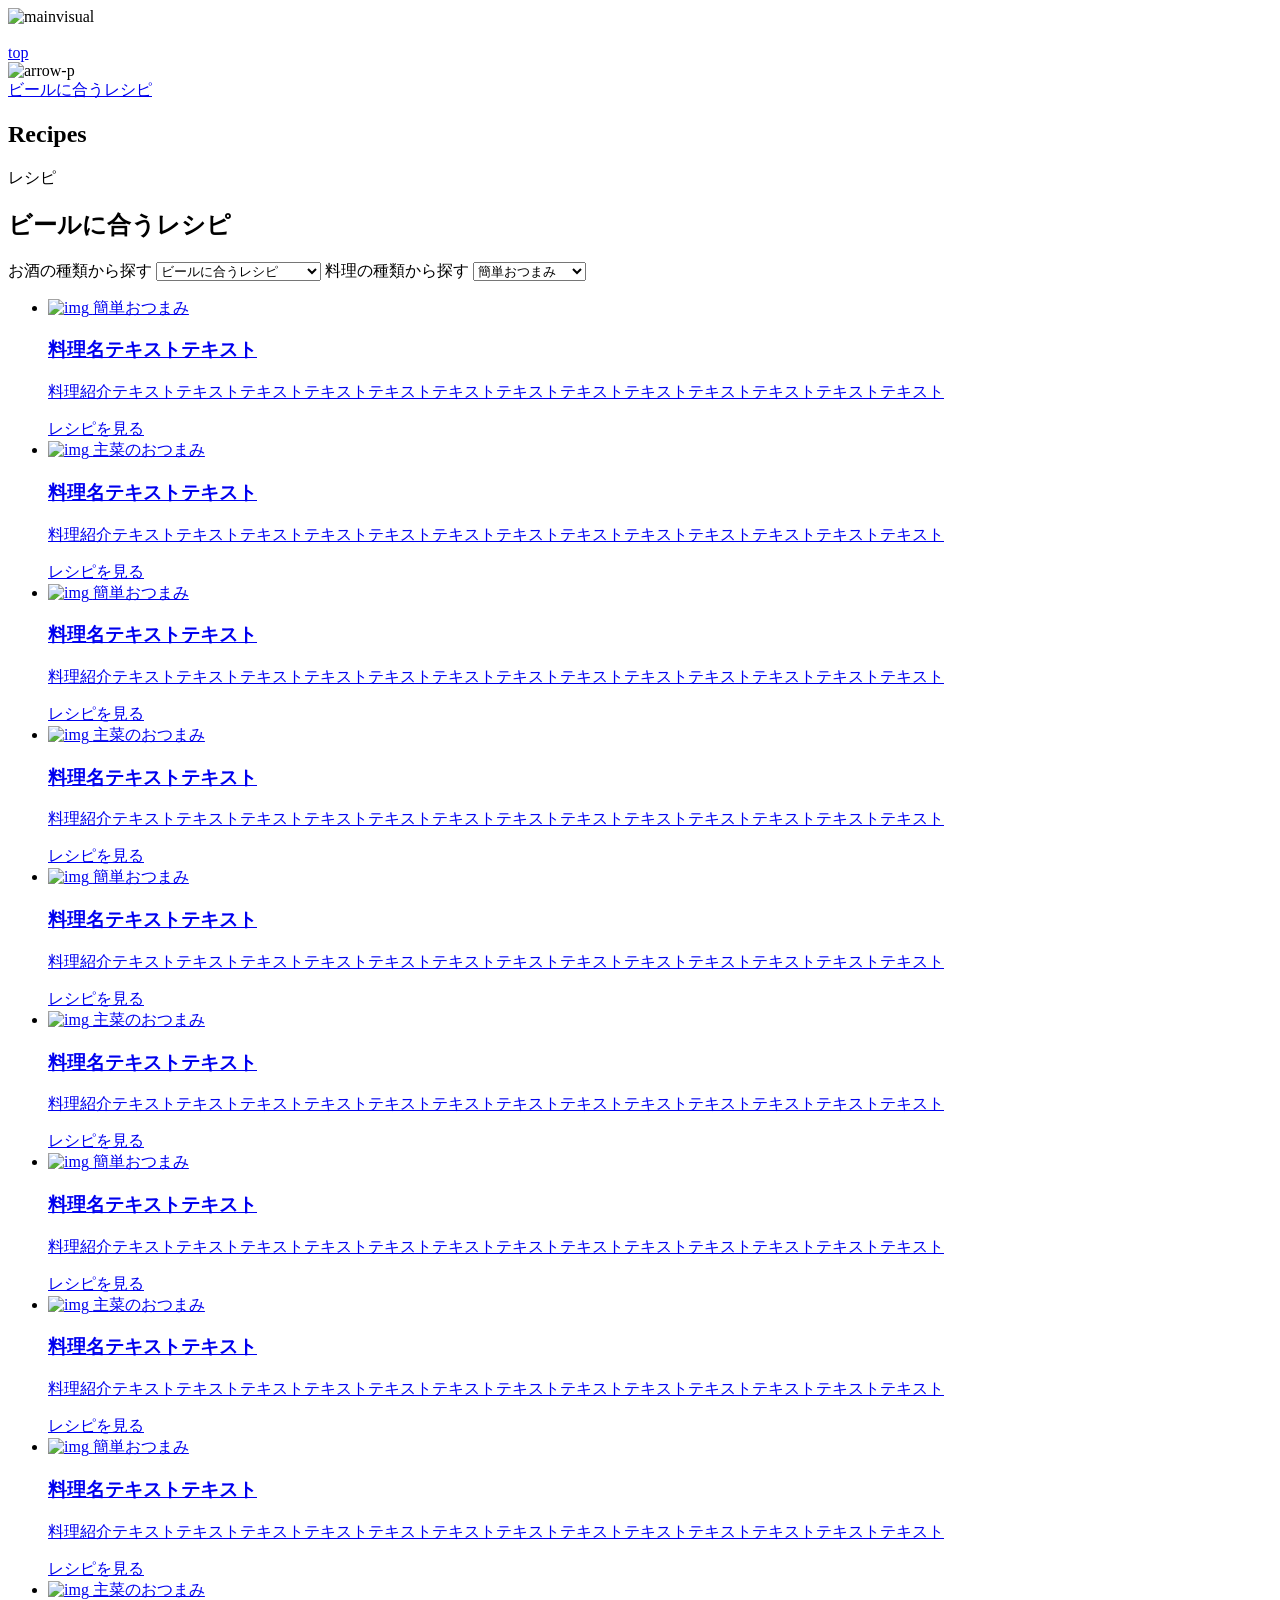
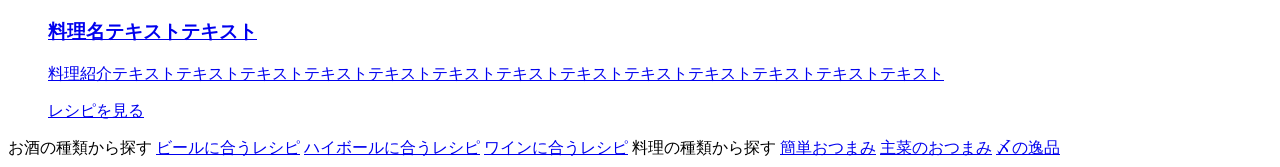
==== MyPortfolio/_static/src/category/index.html @ 07dd8200 "下層ページ途中" ====
<!DOCTYPE html>
<html lang="ja">

<head>
  <meta charset="utf-8">
  <meta name="format-detection" content="telephone=no">
  <meta name="viewport" content="width=device-width">
  <link rel="shortcut icon" href="/favicon.ico">
  <link rel="apple-touch-icon" href="/apple-touch-icon.png">
  <link rel="preconnect" href="https://fonts.googleapis.com">
  <link rel="preconnect" href="https://fonts.gstatic.com" crossorigin>
  <link href="https://fonts.googleapis.com/css2?family=Murecho:wght@100..900&display=swap" rel="stylesheet">
  <link rel="preconnect" href="https://fonts.googleapis.com">
  <link rel="preconnect" href="https://fonts.gstatic.com" crossorigin>
  <link href="https://fonts.googleapis.com/css2?family=Kranky&family=Murecho:wght@100..900&display=swap"
    rel="stylesheet">

  <title>酒飲みのためのレシピサイト</title>
  <meta name="keywords" content="">
  <meta name="description" content="">
  <link rel="stylesheet" type="text/css" href="//cdn.jsdelivr.net/npm/slick-carousel@1.8.1/slick/slick.css" />
  <link rel="stylesheet" type="text/css" href="/css/style.css">
</head>


<body>

  <div id="wrapper">
    <!--#include virtual="/inc/header.html" -->

    <main class="outer-block p_home">
      <div class="p_recipes-mv">
        <div class="p_recipes-mv__img">
          <img src="/img/common/mv/menu.png" alt="mainvisual">
        </div>
        <div class="p_recipes-mv__ttl">
          <img src="/img/common/logo/beer.png" alt="">
        </div>
      </div>
      <div class="p_recipes-map">
        <a href="/" class="text">top</a>
        <div class="ico">
          <img src="/img/svg/arrow-p.svg" alt="arrow-p">
        </div>
        <a href="/recipes/" class="text">ビールに合うレシピ</a>
      </div>

      <section class="p_recipes">
        <div class="inner-block">
          <h1 class="p_recipes__headline Kranky">Recipes</h1>
          <div class="p_recipes__rubi">レシピ</div>
          <h2 class=" p_home-recipes__with-b">ビールに合うレシピ</h2>
          <div class="p_recipes-menu sp">
            <span class="title">お酒の種類から探す</span>
            <select name="alcohol" id="alcohol">
              <option value="">ビールに合うレシピ</option>
              <option value="">ハイボールに合うレシピ</option>
              <option value="">ワインに合うレシピ</option>
            </select>
            <span class="title">料理の種類から探す</span>
            <select name="dish" id="dish">
              <option value="">簡単おつまみ</option>
              <option value="">主菜のおつまみ</option>
              <option value="">〆の逸品</option>
            </select>
          </div>
          <div class="p_recipes-flex">
            <ul class="p_recipes-grid">
              <li class="p_recipes-grid__item">
                <article class="p_home-recipes-card">
                  <a href="#" class="p_home-recipes-card__link">
                    <div class="p_home-recipes-card__img">
                      <img src="/img/common/photo/resipe01.png" alt="img" class="">
                      <span class="p_home-recipes-card__label-a">簡単おつまみ</span>
                    </div>
                    <div class="p_home-recipes-card__info">
                      <h3 class="p_home-recipes-card__headline">料理名テキストテキスト</h3>
                      <p class="p_home-recipes-card__description">
                        料理紹介テキストテキストテキストテキストテキストテキストテキストテキストテキストテキストテキストテキストテキスト
                      </p>
                      <div class="p_home-recipes-card__button c-button-s">レシピを見る</div>
                    </div>
                  </a>
                </article>
              </li>
              <li class="p_recipes-grid__item">
                <article class="p_home-recipes-card">
                  <a href="#" class="p_home-recipes-card__link">
                    <div class="p_home-recipes-card__img">
                      <img src="/img/common/photo/resipe02.png" alt="img" class="">
                      <span class="p_home-recipes-card__label-m">主菜のおつまみ</span>
                    </div>
                    <div class="p_home-recipes-card__info">
                      <h3 class="p_home-recipes-card__headline">料理名テキストテキスト</h3>
                      <p class="p_home-recipes-card__description">
                        料理紹介テキストテキストテキストテキストテキストテキストテキストテキストテキストテキストテキストテキストテキスト
                      </p>
                      <div class="p_home-recipes-card__button c-button-s">レシピを見る</div>
                    </div>
                  </a>
                </article>
              </li>
              <li class="p_recipes-grid__item">
                <article class="p_home-recipes-card">
                  <a href="#" class="p_home-recipes-card__link">
                    <div class="p_home-recipes-card__img">
                      <img src="/img/common/photo/resipe01.png" alt="img" class="">
                      <span class="p_home-recipes-card__label-a">簡単おつまみ</span>
                    </div>
                    <div class="p_home-recipes-card__info">
                      <h3 class="p_home-recipes-card__headline">料理名テキストテキスト</h3>
                      <p class="p_home-recipes-card__description">
                        料理紹介テキストテキストテキストテキストテキストテキストテキストテキストテキストテキストテキストテキストテキスト
                      </p>
                      <div class="p_home-recipes-card__button c-button-s">レシピを見る</div>
                    </div>
                  </a>
                </article>
              </li>
              <li class="p_recipes-grid__item">
                <article class="p_home-recipes-card">
                  <a href="#" class="p_home-recipes-card__link">
                    <div class="p_home-recipes-card__img">
                      <img src="/img/common/photo/resipe02.png" alt="img" class="">
                      <span class="p_home-recipes-card__label-m">主菜のおつまみ</span>
                    </div>
                    <div class="p_home-recipes-card__info">
                      <h3 class="p_home-recipes-card__headline">料理名テキストテキスト</h3>
                      <p class="p_home-recipes-card__description">
                        料理紹介テキストテキストテキストテキストテキストテキストテキストテキストテキストテキストテキストテキストテキスト
                      </p>
                      <div class="p_home-recipes-card__button c-button-s">レシピを見る</div>
                    </div>
                  </a>
                </article>
              </li>
              <li class="p_recipes-grid__item">
                <article class="p_home-recipes-card">
                  <a href="#" class="p_home-recipes-card__link">
                    <div class="p_home-recipes-card__img">
                      <img src="/img/common/photo/resipe01.png" alt="img" class="">
                      <span class="p_home-recipes-card__label-a">簡単おつまみ</span>
                    </div>
                    <div class="p_home-recipes-card__info">
                      <h3 class="p_home-recipes-card__headline">料理名テキストテキスト</h3>
                      <p class="p_home-recipes-card__description">
                        料理紹介テキストテキストテキストテキストテキストテキストテキストテキストテキストテキストテキストテキストテキスト
                      </p>
                      <div class="p_home-recipes-card__button c-button-s">レシピを見る</div>
                    </div>
                  </a>
                </article>
              </li>
              <li class="p_recipes-grid__item">
                <article class="p_home-recipes-card">
                  <a href="#" class="p_home-recipes-card__link">
                    <div class="p_home-recipes-card__img">
                      <img src="/img/common/photo/resipe02.png" alt="img" class="">
                      <span class="p_home-recipes-card__label-m">主菜のおつまみ</span>
                    </div>
                    <div class="p_home-recipes-card__info">
                      <h3 class="p_home-recipes-card__headline">料理名テキストテキスト</h3>
                      <p class="p_home-recipes-card__description">
                        料理紹介テキストテキストテキストテキストテキストテキストテキストテキストテキストテキストテキストテキストテキスト
                      </p>
                      <div class="p_home-recipes-card__button c-button-s">レシピを見る</div>
                    </div>
                  </a>
                </article>
              </li>
              <li class="p_recipes-grid__item">
                <article class="p_home-recipes-card">
                  <a href="#" class="p_home-recipes-card__link">
                    <div class="p_home-recipes-card__img">
                      <img src="/img/common/photo/resipe01.png" alt="img" class="">
                      <span class="p_home-recipes-card__label-a">簡単おつまみ</span>
                    </div>
                    <div class="p_home-recipes-card__info">
                      <h3 class="p_home-recipes-card__headline">料理名テキストテキスト</h3>
                      <p class="p_home-recipes-card__description">
                        料理紹介テキストテキストテキストテキストテキストテキストテキストテキストテキストテキストテキストテキストテキスト
                      </p>
                      <div class="p_home-recipes-card__button c-button-s">レシピを見る</div>
                    </div>
                  </a>
                </article>
              </li>
              <li class="p_recipes-grid__item">
                <article class="p_home-recipes-card">
                  <a href="#" class="p_home-recipes-card__link">
                    <div class="p_home-recipes-card__img">
                      <img src="/img/common/photo/resipe02.png" alt="img" class="">
                      <span class="p_home-recipes-card__label-m">主菜のおつまみ</span>
                    </div>
                    <div class="p_home-recipes-card__info">
                      <h3 class="p_home-recipes-card__headline">料理名テキストテキスト</h3>
                      <p class="p_home-recipes-card__description">
                        料理紹介テキストテキストテキストテキストテキストテキストテキストテキストテキストテキストテキストテキストテキスト
                      </p>
                      <div class="p_home-recipes-card__button c-button-s">レシピを見る</div>
                    </div>
                  </a>
                </article>
              </li>
              <li class="p_recipes-grid__item">
                <article class="p_home-recipes-card">
                  <a href="#" class="p_home-recipes-card__link">
                    <div class="p_home-recipes-card__img">
                      <img src="/img/common/photo/resipe01.png" alt="img" class="">
                      <span class="p_home-recipes-card__label-a">簡単おつまみ</span>
                    </div>
                    <div class="p_home-recipes-card__info">
                      <h3 class="p_home-recipes-card__headline">料理名テキストテキスト</h3>
                      <p class="p_home-recipes-card__description">
                        料理紹介テキストテキストテキストテキストテキストテキストテキストテキストテキストテキストテキストテキストテキスト
                      </p>
                      <div class="p_home-recipes-card__button c-button-s">レシピを見る</div>
                    </div>
                  </a>
                </article>
              </li>
              <li class="p_recipes-grid__item">
                <article class="p_home-recipes-card">
                  <a href="#" class="p_home-recipes-card__link">
                    <div class="p_home-recipes-card__img">
                      <img src="/img/common/photo/resipe02.png" alt="img" class="">
                      <span class="p_home-recipes-card__label-m">主菜のおつまみ</span>
                    </div>
                    <div class="p_home-recipes-card__info">
                      <h3 class="p_home-recipes-card__headline">料理名テキストテキスト</h3>
                      <p class="p_home-recipes-card__description">
                        料理紹介テキストテキストテキストテキストテキストテキストテキストテキストテキストテキストテキストテキストテキスト
                      </p>
                      <div class="p_home-recipes-card__button c-button-s">レシピを見る</div>
                    </div>
                  </a>
                </article>
              </li>
            </ul>
            <div class="c-recipes-cat">
              <span class="title">お酒の種類から探す</span>
              <a href="#" class="text-b">ビールに合うレシピ</a>
              <a href="#" class="text-b">ハイボールに合うレシピ</a>
              <a href="#" class="text-b">ワインに合うレシピ</a>
              <span class="c-recipes-cat__b title">料理の種類から探す</span>
              <a href="#" class="text-b">簡単おつまみ</a>
              <a href="#" class="text-b">主菜のおつまみ</a>
              <a href="#" class="text-b">〆の逸品</a>
            </div>
          </div>
        </div>
      </section>
    </main>


    <!--#include virtual="/inc/footer.html" -->

  </div><!-- /wrapper -->
  <script src="/js/hambeurger.js"></script>
  <script src="/js/tab.js"></script>
  <script src="/js/lib/jquery-3.7.1.min.js"></script>
  <script type="text/javascript" src="//cdn.jsdelivr.net/npm/slick-carousel@1.8.1/slick/slick.min.js"></script>
  <script src="/js/common.js"></script>
</body>

</html>
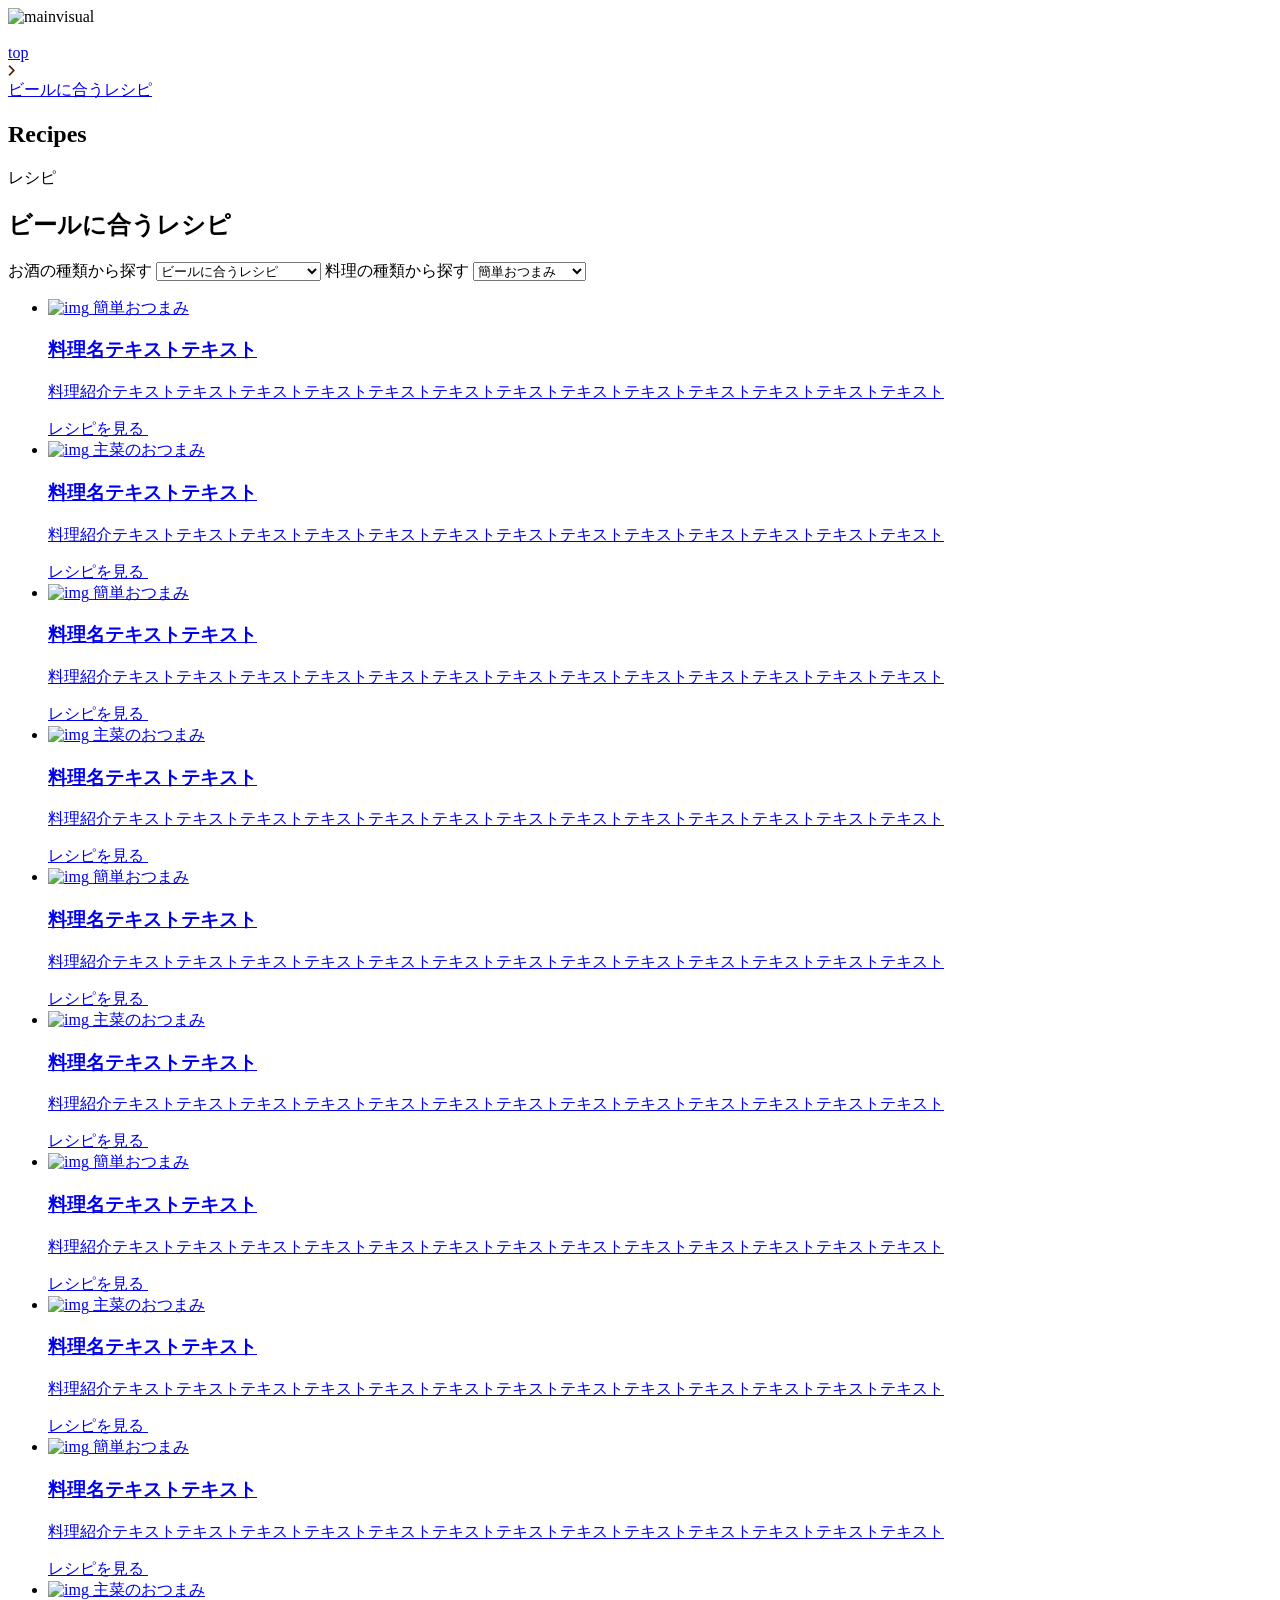
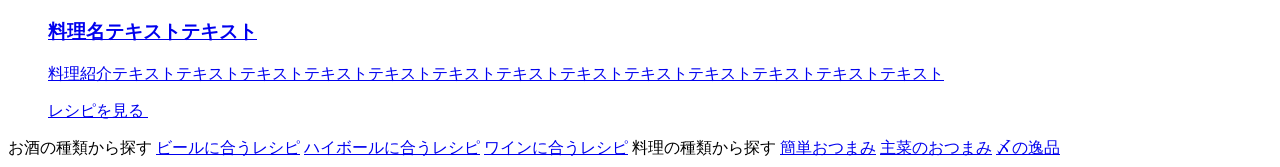
==== commit 18e71aae: "画像置き換え、スクロールイベント" ====
--- a/MyPortfolio/_static/src/category/index.html
+++ b/MyPortfolio/_static/src/category/index.html
@@ -40,7 +40,10 @@
       <div class="p_recipes-map">
         <a href="/" class="text">top</a>
         <div class="ico">
-          <img src="/img/svg/arrow-p.svg" alt="arrow-p">
+          <svg width="7" height="11" viewBox="0 0 7 11" fill="none" xmlns="http://www.w3.org/2000/svg">
+<path d="M6.83256 5.21875L1.91215 0.321713C1.75462 0.1662 1.49988 0.1662 1.34235 0.321713L0.678697 0.976859C0.521163 1.13237 0.521163 1.38384 0.678697 1.53935L4.65055 5.5L0.678697 9.46067C0.521163 9.61615 0.521163 9.86759 0.678697 10.0232L1.34235 10.6783C1.49988 10.8338 1.75462 10.8338 1.91215 10.6783L6.83256 5.78124C6.99009 5.62573 6.99009 5.37426 6.83256 5.21875Z" fill="#562708"/>
+</svg>
+
         </div>
         <a href="/recipes/" class="text">ビールに合うレシピ</a>
       </div>
@@ -64,174 +67,234 @@
               <option value="">〆の逸品</option>
             </select>
           </div>
-          <div class="p_recipes-flex">
-            <ul class="p_recipes-grid">
-              <li class="p_recipes-grid__item">
-                <article class="p_home-recipes-card">
-                  <a href="#" class="p_home-recipes-card__link">
-                    <div class="p_home-recipes-card__img">
-                      <img src="/img/common/photo/resipe01.png" alt="img" class="">
-                      <span class="p_home-recipes-card__label-a">簡単おつまみ</span>
-                    </div>
-                    <div class="p_home-recipes-card__info">
-                      <h3 class="p_home-recipes-card__headline">料理名テキストテキスト</h3>
-                      <p class="p_home-recipes-card__description">
-                        料理紹介テキストテキストテキストテキストテキストテキストテキストテキストテキストテキストテキストテキストテキスト
-                      </p>
-                      <div class="p_home-recipes-card__button c-button-s">レシピを見る</div>
-                    </div>
-                  </a>
-                </article>
-              </li>
-              <li class="p_recipes-grid__item">
-                <article class="p_home-recipes-card">
-                  <a href="#" class="p_home-recipes-card__link">
-                    <div class="p_home-recipes-card__img">
-                      <img src="/img/common/photo/resipe02.png" alt="img" class="">
-                      <span class="p_home-recipes-card__label-m">主菜のおつまみ</span>
-                    </div>
-                    <div class="p_home-recipes-card__info">
-                      <h3 class="p_home-recipes-card__headline">料理名テキストテキスト</h3>
-                      <p class="p_home-recipes-card__description">
-                        料理紹介テキストテキストテキストテキストテキストテキストテキストテキストテキストテキストテキストテキストテキスト
-                      </p>
-                      <div class="p_home-recipes-card__button c-button-s">レシピを見る</div>
-                    </div>
-                  </a>
-                </article>
-              </li>
-              <li class="p_recipes-grid__item">
-                <article class="p_home-recipes-card">
-                  <a href="#" class="p_home-recipes-card__link">
-                    <div class="p_home-recipes-card__img">
-                      <img src="/img/common/photo/resipe01.png" alt="img" class="">
-                      <span class="p_home-recipes-card__label-a">簡単おつまみ</span>
-                    </div>
-                    <div class="p_home-recipes-card__info">
-                      <h3 class="p_home-recipes-card__headline">料理名テキストテキスト</h3>
-                      <p class="p_home-recipes-card__description">
-                        料理紹介テキストテキストテキストテキストテキストテキストテキストテキストテキストテキストテキストテキストテキスト
-                      </p>
-                      <div class="p_home-recipes-card__button c-button-s">レシピを見る</div>
-                    </div>
-                  </a>
-                </article>
-              </li>
-              <li class="p_recipes-grid__item">
-                <article class="p_home-recipes-card">
-                  <a href="#" class="p_home-recipes-card__link">
-                    <div class="p_home-recipes-card__img">
-                      <img src="/img/common/photo/resipe02.png" alt="img" class="">
-                      <span class="p_home-recipes-card__label-m">主菜のおつまみ</span>
-                    </div>
-                    <div class="p_home-recipes-card__info">
-                      <h3 class="p_home-recipes-card__headline">料理名テキストテキスト</h3>
-                      <p class="p_home-recipes-card__description">
-                        料理紹介テキストテキストテキストテキストテキストテキストテキストテキストテキストテキストテキストテキストテキスト
-                      </p>
-                      <div class="p_home-recipes-card__button c-button-s">レシピを見る</div>
-                    </div>
-                  </a>
-                </article>
-              </li>
-              <li class="p_recipes-grid__item">
-                <article class="p_home-recipes-card">
-                  <a href="#" class="p_home-recipes-card__link">
-                    <div class="p_home-recipes-card__img">
-                      <img src="/img/common/photo/resipe01.png" alt="img" class="">
-                      <span class="p_home-recipes-card__label-a">簡単おつまみ</span>
-                    </div>
-                    <div class="p_home-recipes-card__info">
-                      <h3 class="p_home-recipes-card__headline">料理名テキストテキスト</h3>
-                      <p class="p_home-recipes-card__description">
-                        料理紹介テキストテキストテキストテキストテキストテキストテキストテキストテキストテキストテキストテキストテキスト
-                      </p>
-                      <div class="p_home-recipes-card__button c-button-s">レシピを見る</div>
-                    </div>
-                  </a>
-                </article>
-              </li>
-              <li class="p_recipes-grid__item">
-                <article class="p_home-recipes-card">
-                  <a href="#" class="p_home-recipes-card__link">
-                    <div class="p_home-recipes-card__img">
-                      <img src="/img/common/photo/resipe02.png" alt="img" class="">
-                      <span class="p_home-recipes-card__label-m">主菜のおつまみ</span>
-                    </div>
-                    <div class="p_home-recipes-card__info">
-                      <h3 class="p_home-recipes-card__headline">料理名テキストテキスト</h3>
-                      <p class="p_home-recipes-card__description">
-                        料理紹介テキストテキストテキストテキストテキストテキストテキストテキストテキストテキストテキストテキストテキスト
-                      </p>
-                      <div class="p_home-recipes-card__button c-button-s">レシピを見る</div>
-                    </div>
-                  </a>
-                </article>
-              </li>
-              <li class="p_recipes-grid__item">
-                <article class="p_home-recipes-card">
-                  <a href="#" class="p_home-recipes-card__link">
-                    <div class="p_home-recipes-card__img">
-                      <img src="/img/common/photo/resipe01.png" alt="img" class="">
-                      <span class="p_home-recipes-card__label-a">簡単おつまみ</span>
-                    </div>
-                    <div class="p_home-recipes-card__info">
-                      <h3 class="p_home-recipes-card__headline">料理名テキストテキスト</h3>
-                      <p class="p_home-recipes-card__description">
-                        料理紹介テキストテキストテキストテキストテキストテキストテキストテキストテキストテキストテキストテキストテキスト
-                      </p>
-                      <div class="p_home-recipes-card__button c-button-s">レシピを見る</div>
-                    </div>
-                  </a>
-                </article>
-              </li>
-              <li class="p_recipes-grid__item">
-                <article class="p_home-recipes-card">
-                  <a href="#" class="p_home-recipes-card__link">
-                    <div class="p_home-recipes-card__img">
-                      <img src="/img/common/photo/resipe02.png" alt="img" class="">
-                      <span class="p_home-recipes-card__label-m">主菜のおつまみ</span>
-                    </div>
-                    <div class="p_home-recipes-card__info">
-                      <h3 class="p_home-recipes-card__headline">料理名テキストテキスト</h3>
-                      <p class="p_home-recipes-card__description">
-                        料理紹介テキストテキストテキストテキストテキストテキストテキストテキストテキストテキストテキストテキストテキスト
-                      </p>
-                      <div class="p_home-recipes-card__button c-button-s">レシピを見る</div>
-                    </div>
-                  </a>
-                </article>
-              </li>
-              <li class="p_recipes-grid__item">
-                <article class="p_home-recipes-card">
-                  <a href="#" class="p_home-recipes-card__link">
-                    <div class="p_home-recipes-card__img">
-                      <img src="/img/common/photo/resipe01.png" alt="img" class="">
-                      <span class="p_home-recipes-card__label-a">簡単おつまみ</span>
-                    </div>
-                    <div class="p_home-recipes-card__info">
-                      <h3 class="p_home-recipes-card__headline">料理名テキストテキスト</h3>
-                      <p class="p_home-recipes-card__description">
-                        料理紹介テキストテキストテキストテキストテキストテキストテキストテキストテキストテキストテキストテキストテキスト
-                      </p>
-                      <div class="p_home-recipes-card__button c-button-s">レシピを見る</div>
-                    </div>
-                  </a>
-                </article>
-              </li>
-              <li class="p_recipes-grid__item">
-                <article class="p_home-recipes-card">
-                  <a href="#" class="p_home-recipes-card__link">
-                    <div class="p_home-recipes-card__img">
-                      <img src="/img/common/photo/resipe02.png" alt="img" class="">
-                      <span class="p_home-recipes-card__label-m">主菜のおつまみ</span>
-                    </div>
-                    <div class="p_home-recipes-card__info">
-                      <h3 class="p_home-recipes-card__headline">料理名テキストテキスト</h3>
-                      <p class="p_home-recipes-card__description">
-                        料理紹介テキストテキストテキストテキストテキストテキストテキストテキストテキストテキストテキストテキストテキスト
-                      </p>
-                      <div class="p_home-recipes-card__button c-button-s">レシピを見る</div>
+          <div class="p_recipes-grid1">
+            <ul class="p_recipes-grid2">
+              <li class="p_recipes-grid__item">
+                <article class="p_home-recipes-card">
+                  <a href="/recipes/detail/" class="p_home-recipes-card__link">
+                    <div class="p_home-recipes-card__img">
+                      <img src="/img/common/photo/resipe01.png" alt="img" class="">
+                      <span class="p_home-recipes-card__label-a">簡単おつまみ</span>
+                    </div>
+                    <div class="p_home-recipes-card__info">
+                      <h3 class="p_home-recipes-card__headline">料理名テキストテキスト</h3>
+                      <p class="p_home-recipes-card__description">
+                        料理紹介テキストテキストテキストテキストテキストテキストテキストテキストテキストテキストテキストテキストテキスト
+                      </p>
+                      <div class="p_home-recipes-card__button c-button-s">レシピを見る
+                    <span class="ico">
+                     <svg width="7" height="11" viewBox="0 0 7 11" fill="none" xmlns="http://www.w3.org/2000/svg">
+<path d="M6.83256 5.21875L1.91215 0.321713C1.75462 0.1662 1.49988 0.1662 1.34235 0.321713L0.678697 0.976859C0.521163 1.13237 0.521163 1.38384 0.678697 1.53935L4.65055 5.5L0.678697 9.46067C0.521163 9.61615 0.521163 9.86759 0.678697 10.0232L1.34235 10.6783C1.49988 10.8338 1.75462 10.8338 1.91215 10.6783L6.83256 5.78124C6.99009 5.62573 6.99009 5.37426 6.83256 5.21875Z" fill="#fff"/>
+</svg>
+                    </span>
+                  </div>
+                    </div>
+                  </a>
+                </article>
+              </li>
+              <li class="p_recipes-grid__item">
+                <article class="p_home-recipes-card">
+                  <a href="/recipes/detail/" class="p_home-recipes-card__link">
+                    <div class="p_home-recipes-card__img">
+                      <img src="/img/common/photo/resipe02.png" alt="img" class="">
+                      <span class="p_home-recipes-card__label-m">主菜のおつまみ</span>
+                    </div>
+                    <div class="p_home-recipes-card__info">
+                      <h3 class="p_home-recipes-card__headline">料理名テキストテキスト</h3>
+                      <p class="p_home-recipes-card__description">
+                        料理紹介テキストテキストテキストテキストテキストテキストテキストテキストテキストテキストテキストテキストテキスト
+                      </p>
+                      <div class="p_home-recipes-card__button c-button-s">レシピを見る
+                    <span class="ico">
+                     <svg width="7" height="11" viewBox="0 0 7 11" fill="none" xmlns="http://www.w3.org/2000/svg">
+<path d="M6.83256 5.21875L1.91215 0.321713C1.75462 0.1662 1.49988 0.1662 1.34235 0.321713L0.678697 0.976859C0.521163 1.13237 0.521163 1.38384 0.678697 1.53935L4.65055 5.5L0.678697 9.46067C0.521163 9.61615 0.521163 9.86759 0.678697 10.0232L1.34235 10.6783C1.49988 10.8338 1.75462 10.8338 1.91215 10.6783L6.83256 5.78124C6.99009 5.62573 6.99009 5.37426 6.83256 5.21875Z" fill="#fff"/>
+</svg>
+                    </span>
+                  </div>
+                    </div>
+                  </a>
+                </article>
+              </li>
+              <li class="p_recipes-grid__item">
+                <article class="p_home-recipes-card">
+                  <a href="/recipes/detail/" class="p_home-recipes-card__link">
+                    <div class="p_home-recipes-card__img">
+                      <img src="/img/common/photo/resipe01.png" alt="img" class="">
+                      <span class="p_home-recipes-card__label-a">簡単おつまみ</span>
+                    </div>
+                    <div class="p_home-recipes-card__info">
+                      <h3 class="p_home-recipes-card__headline">料理名テキストテキスト</h3>
+                      <p class="p_home-recipes-card__description">
+                        料理紹介テキストテキストテキストテキストテキストテキストテキストテキストテキストテキストテキストテキストテキスト
+                      </p>
+                      <div class="p_home-recipes-card__button c-button-s">レシピを見る
+                    <span class="ico">
+                     <svg width="7" height="11" viewBox="0 0 7 11" fill="none" xmlns="http://www.w3.org/2000/svg">
+<path d="M6.83256 5.21875L1.91215 0.321713C1.75462 0.1662 1.49988 0.1662 1.34235 0.321713L0.678697 0.976859C0.521163 1.13237 0.521163 1.38384 0.678697 1.53935L4.65055 5.5L0.678697 9.46067C0.521163 9.61615 0.521163 9.86759 0.678697 10.0232L1.34235 10.6783C1.49988 10.8338 1.75462 10.8338 1.91215 10.6783L6.83256 5.78124C6.99009 5.62573 6.99009 5.37426 6.83256 5.21875Z" fill="#fff"/>
+</svg>
+                    </span>
+                  </div>
+                    </div>
+                  </a>
+                </article>
+              </li>
+              <li class="p_recipes-grid__item">
+                <article class="p_home-recipes-card">
+                  <a href="/recipes/detail/" class="p_home-recipes-card__link">
+                    <div class="p_home-recipes-card__img">
+                      <img src="/img/common/photo/resipe02.png" alt="img" class="">
+                      <span class="p_home-recipes-card__label-m">主菜のおつまみ</span>
+                    </div>
+                    <div class="p_home-recipes-card__info">
+                      <h3 class="p_home-recipes-card__headline">料理名テキストテキスト</h3>
+                      <p class="p_home-recipes-card__description">
+                        料理紹介テキストテキストテキストテキストテキストテキストテキストテキストテキストテキストテキストテキストテキスト
+                      </p>
+                      <div class="p_home-recipes-card__button c-button-s">レシピを見る
+                    <span class="ico">
+                     <svg width="7" height="11" viewBox="0 0 7 11" fill="none" xmlns="http://www.w3.org/2000/svg">
+<path d="M6.83256 5.21875L1.91215 0.321713C1.75462 0.1662 1.49988 0.1662 1.34235 0.321713L0.678697 0.976859C0.521163 1.13237 0.521163 1.38384 0.678697 1.53935L4.65055 5.5L0.678697 9.46067C0.521163 9.61615 0.521163 9.86759 0.678697 10.0232L1.34235 10.6783C1.49988 10.8338 1.75462 10.8338 1.91215 10.6783L6.83256 5.78124C6.99009 5.62573 6.99009 5.37426 6.83256 5.21875Z" fill="#fff"/>
+</svg>
+                    </span>
+                  </div>
+                    </div>
+                  </a>
+                </article>
+              </li>
+              <li class="p_recipes-grid__item">
+                <article class="p_home-recipes-card">
+                  <a href="/recipes/detail/" class="p_home-recipes-card__link">
+                    <div class="p_home-recipes-card__img">
+                      <img src="/img/common/photo/resipe01.png" alt="img" class="">
+                      <span class="p_home-recipes-card__label-a">簡単おつまみ</span>
+                    </div>
+                    <div class="p_home-recipes-card__info">
+                      <h3 class="p_home-recipes-card__headline">料理名テキストテキスト</h3>
+                      <p class="p_home-recipes-card__description">
+                        料理紹介テキストテキストテキストテキストテキストテキストテキストテキストテキストテキストテキストテキストテキスト
+                      </p>
+                      <div class="p_home-recipes-card__button c-button-s">レシピを見る
+                    <span class="ico">
+                     <svg width="7" height="11" viewBox="0 0 7 11" fill="none" xmlns="http://www.w3.org/2000/svg">
+<path d="M6.83256 5.21875L1.91215 0.321713C1.75462 0.1662 1.49988 0.1662 1.34235 0.321713L0.678697 0.976859C0.521163 1.13237 0.521163 1.38384 0.678697 1.53935L4.65055 5.5L0.678697 9.46067C0.521163 9.61615 0.521163 9.86759 0.678697 10.0232L1.34235 10.6783C1.49988 10.8338 1.75462 10.8338 1.91215 10.6783L6.83256 5.78124C6.99009 5.62573 6.99009 5.37426 6.83256 5.21875Z" fill="#fff"/>
+</svg>
+                    </span>
+                  </div>
+                    </div>
+                  </a>
+                </article>
+              </li>
+              <li class="p_recipes-grid__item">
+                <article class="p_home-recipes-card">
+                  <a href="/recipes/detail/" class="p_home-recipes-card__link">
+                    <div class="p_home-recipes-card__img">
+                      <img src="/img/common/photo/resipe02.png" alt="img" class="">
+                      <span class="p_home-recipes-card__label-m">主菜のおつまみ</span>
+                    </div>
+                    <div class="p_home-recipes-card__info">
+                      <h3 class="p_home-recipes-card__headline">料理名テキストテキスト</h3>
+                      <p class="p_home-recipes-card__description">
+                        料理紹介テキストテキストテキストテキストテキストテキストテキストテキストテキストテキストテキストテキストテキスト
+                      </p>
+                      <div class="p_home-recipes-card__button c-button-s">レシピを見る
+                    <span class="ico">
+                     <svg width="7" height="11" viewBox="0 0 7 11" fill="none" xmlns="http://www.w3.org/2000/svg">
+<path d="M6.83256 5.21875L1.91215 0.321713C1.75462 0.1662 1.49988 0.1662 1.34235 0.321713L0.678697 0.976859C0.521163 1.13237 0.521163 1.38384 0.678697 1.53935L4.65055 5.5L0.678697 9.46067C0.521163 9.61615 0.521163 9.86759 0.678697 10.0232L1.34235 10.6783C1.49988 10.8338 1.75462 10.8338 1.91215 10.6783L6.83256 5.78124C6.99009 5.62573 6.99009 5.37426 6.83256 5.21875Z" fill="#fff"/>
+</svg>
+                    </span>
+                  </div>
+                    </div>
+                  </a>
+                </article>
+              </li>
+              <li class="p_recipes-grid__item">
+                <article class="p_home-recipes-card">
+                  <a href="/recipes/detail/" class="p_home-recipes-card__link">
+                    <div class="p_home-recipes-card__img">
+                      <img src="/img/common/photo/resipe01.png" alt="img" class="">
+                      <span class="p_home-recipes-card__label-a">簡単おつまみ</span>
+                    </div>
+                    <div class="p_home-recipes-card__info">
+                      <h3 class="p_home-recipes-card__headline">料理名テキストテキスト</h3>
+                      <p class="p_home-recipes-card__description">
+                        料理紹介テキストテキストテキストテキストテキストテキストテキストテキストテキストテキストテキストテキストテキスト
+                      </p>
+                      <div class="p_home-recipes-card__button c-button-s">レシピを見る
+                    <span class="ico">
+                     <svg width="7" height="11" viewBox="0 0 7 11" fill="none" xmlns="http://www.w3.org/2000/svg">
+<path d="M6.83256 5.21875L1.91215 0.321713C1.75462 0.1662 1.49988 0.1662 1.34235 0.321713L0.678697 0.976859C0.521163 1.13237 0.521163 1.38384 0.678697 1.53935L4.65055 5.5L0.678697 9.46067C0.521163 9.61615 0.521163 9.86759 0.678697 10.0232L1.34235 10.6783C1.49988 10.8338 1.75462 10.8338 1.91215 10.6783L6.83256 5.78124C6.99009 5.62573 6.99009 5.37426 6.83256 5.21875Z" fill="#fff"/>
+</svg>
+                    </span>
+                  </div>
+                    </div>
+                  </a>
+                </article>
+              </li>
+              <li class="p_recipes-grid__item">
+                <article class="p_home-recipes-card">
+                  <a href="/recipes/detail/" class="p_home-recipes-card__link">
+                    <div class="p_home-recipes-card__img">
+                      <img src="/img/common/photo/resipe02.png" alt="img" class="">
+                      <span class="p_home-recipes-card__label-m">主菜のおつまみ</span>
+                    </div>
+                    <div class="p_home-recipes-card__info">
+                      <h3 class="p_home-recipes-card__headline">料理名テキストテキスト</h3>
+                      <p class="p_home-recipes-card__description">
+                        料理紹介テキストテキストテキストテキストテキストテキストテキストテキストテキストテキストテキストテキストテキスト
+                      </p>
+                      <div class="p_home-recipes-card__button c-button-s">レシピを見る
+                    <span class="ico">
+                     <svg width="7" height="11" viewBox="0 0 7 11" fill="none" xmlns="http://www.w3.org/2000/svg">
+<path d="M6.83256 5.21875L1.91215 0.321713C1.75462 0.1662 1.49988 0.1662 1.34235 0.321713L0.678697 0.976859C0.521163 1.13237 0.521163 1.38384 0.678697 1.53935L4.65055 5.5L0.678697 9.46067C0.521163 9.61615 0.521163 9.86759 0.678697 10.0232L1.34235 10.6783C1.49988 10.8338 1.75462 10.8338 1.91215 10.6783L6.83256 5.78124C6.99009 5.62573 6.99009 5.37426 6.83256 5.21875Z" fill="#fff"/>
+</svg>
+                    </span>
+                  </div>
+                    </div>
+                  </a>
+                </article>
+              </li>
+              <li class="p_recipes-grid__item">
+                <article class="p_home-recipes-card">
+                  <a href="/recipes/detail/" class="p_home-recipes-card__link">
+                    <div class="p_home-recipes-card__img">
+                      <img src="/img/common/photo/resipe01.png" alt="img" class="">
+                      <span class="p_home-recipes-card__label-a">簡単おつまみ</span>
+                    </div>
+                    <div class="p_home-recipes-card__info">
+                      <h3 class="p_home-recipes-card__headline">料理名テキストテキスト</h3>
+                      <p class="p_home-recipes-card__description">
+                        料理紹介テキストテキストテキストテキストテキストテキストテキストテキストテキストテキストテキストテキストテキスト
+                      </p>
+                      <div class="p_home-recipes-card__button c-button-s">レシピを見る
+                    <span class="ico">
+                     <svg width="7" height="11" viewBox="0 0 7 11" fill="none" xmlns="http://www.w3.org/2000/svg">
+<path d="M6.83256 5.21875L1.91215 0.321713C1.75462 0.1662 1.49988 0.1662 1.34235 0.321713L0.678697 0.976859C0.521163 1.13237 0.521163 1.38384 0.678697 1.53935L4.65055 5.5L0.678697 9.46067C0.521163 9.61615 0.521163 9.86759 0.678697 10.0232L1.34235 10.6783C1.49988 10.8338 1.75462 10.8338 1.91215 10.6783L6.83256 5.78124C6.99009 5.62573 6.99009 5.37426 6.83256 5.21875Z" fill="#fff"/>
+</svg>
+                    </span>
+                  </div>
+                    </div>
+                  </a>
+                </article>
+              </li>
+              <li class="p_recipes-grid__item">
+                <article class="p_home-recipes-card">
+                  <a href="/recipes/detail/" class="p_home-recipes-card__link">
+                    <div class="p_home-recipes-card__img">
+                      <img src="/img/common/photo/resipe02.png" alt="img" class="">
+                      <span class="p_home-recipes-card__label-m">主菜のおつまみ</span>
+                    </div>
+                    <div class="p_home-recipes-card__info">
+                      <h3 class="p_home-recipes-card__headline">料理名テキストテキスト</h3>
+                      <p class="p_home-recipes-card__description">
+                        料理紹介テキストテキストテキストテキストテキストテキストテキストテキストテキストテキストテキストテキストテキスト
+                      </p>
+                      <div class="p_home-recipes-card__button c-button-s">レシピを見る
+                    <span class="ico">
+                     <svg width="7" height="11" viewBox="0 0 7 11" fill="none" xmlns="http://www.w3.org/2000/svg">
+<path d="M6.83256 5.21875L1.91215 0.321713C1.75462 0.1662 1.49988 0.1662 1.34235 0.321713L0.678697 0.976859C0.521163 1.13237 0.521163 1.38384 0.678697 1.53935L4.65055 5.5L0.678697 9.46067C0.521163 9.61615 0.521163 9.86759 0.678697 10.0232L1.34235 10.6783C1.49988 10.8338 1.75462 10.8338 1.91215 10.6783L6.83256 5.78124C6.99009 5.62573 6.99009 5.37426 6.83256 5.21875Z" fill="#fff"/>
+</svg>
+                    </span>
+                  </div>
                     </div>
                   </a>
                 </article>
@@ -239,13 +302,13 @@
             </ul>
             <div class="c-recipes-cat">
               <span class="title">お酒の種類から探す</span>
-              <a href="#" class="text-b">ビールに合うレシピ</a>
-              <a href="#" class="text-b">ハイボールに合うレシピ</a>
-              <a href="#" class="text-b">ワインに合うレシピ</a>
+              <a href="/category/" class="text-b">ビールに合うレシピ</a>
+              <a href="/category/" class="text-b">ハイボールに合うレシピ</a>
+              <a href="/category/" class="text-b">ワインに合うレシピ</a>
               <span class="c-recipes-cat__b title">料理の種類から探す</span>
-              <a href="#" class="text-b">簡単おつまみ</a>
-              <a href="#" class="text-b">主菜のおつまみ</a>
-              <a href="#" class="text-b">〆の逸品</a>
+              <a href="/category/" class="text-b">簡単おつまみ</a>
+              <a href="/category/" class="text-b">主菜のおつまみ</a>
+              <a href="/category/" class="text-b">〆の逸品</a>
             </div>
           </div>
         </div>
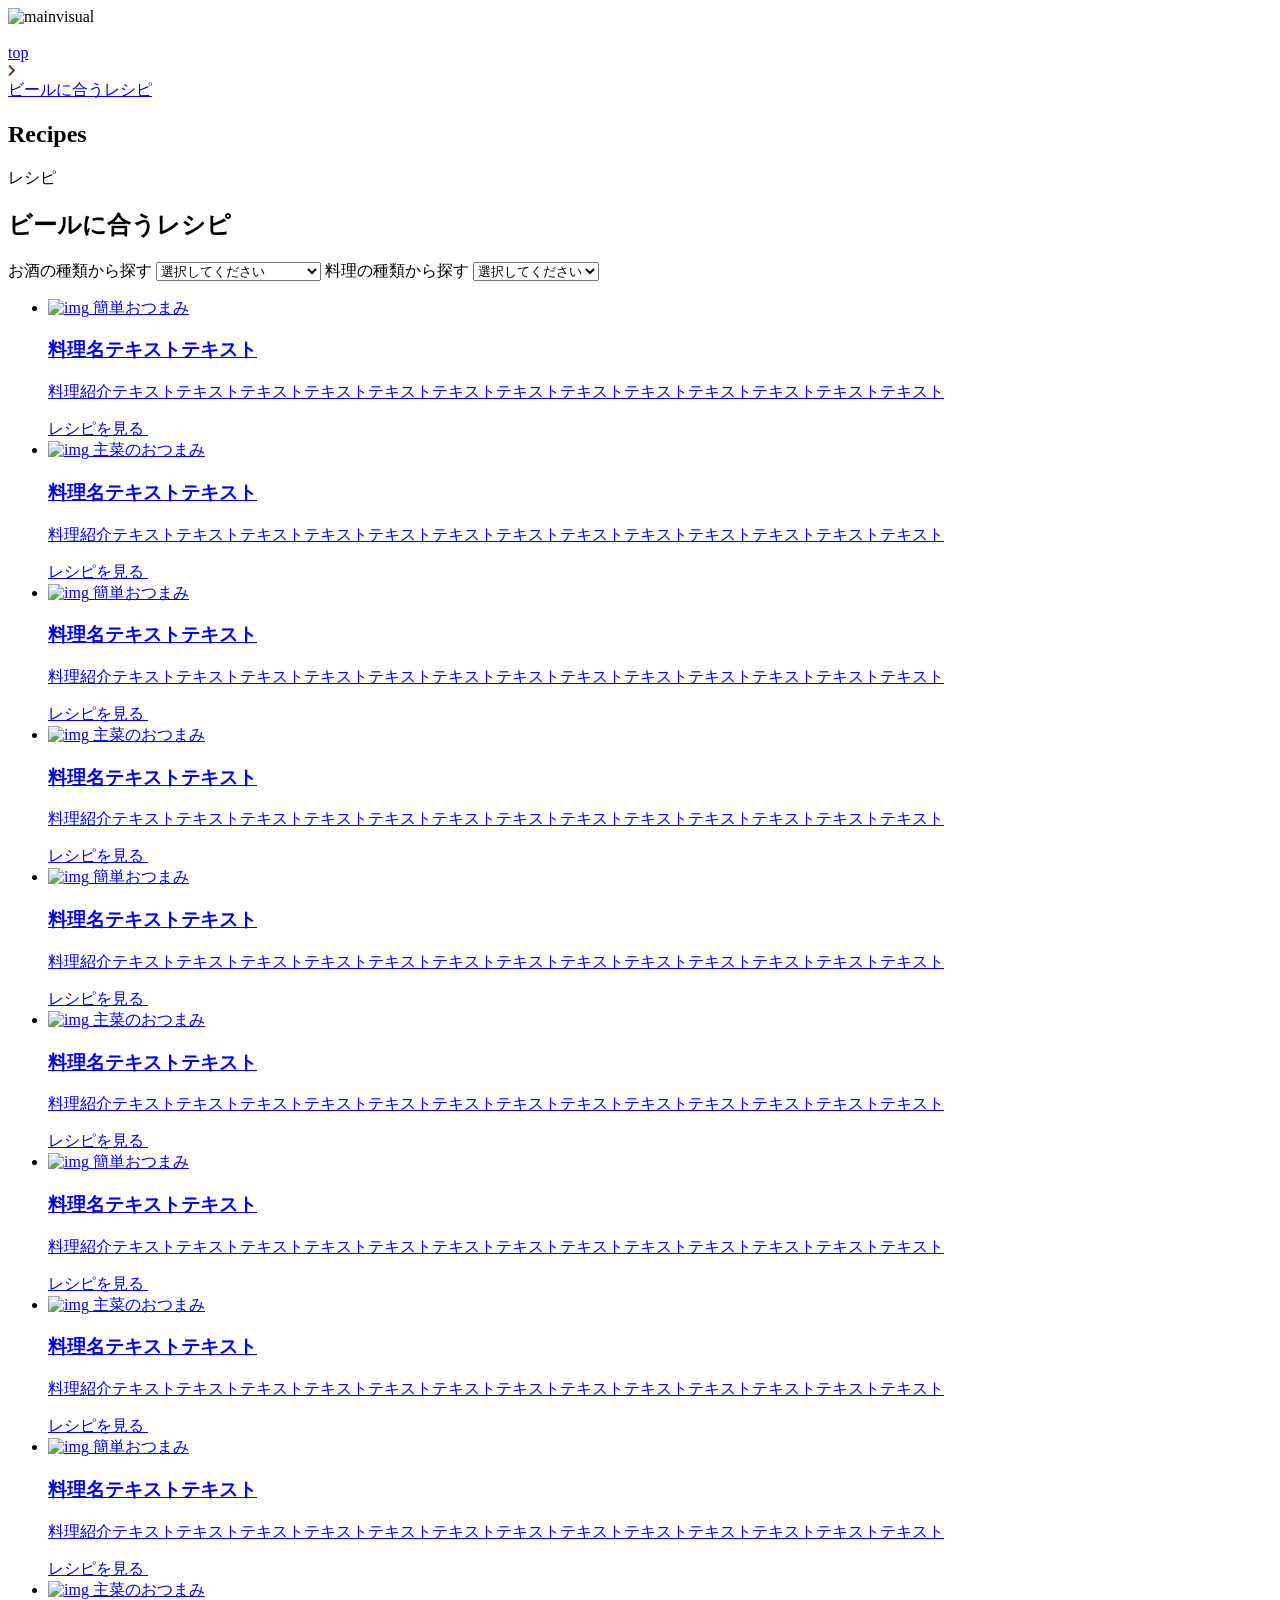
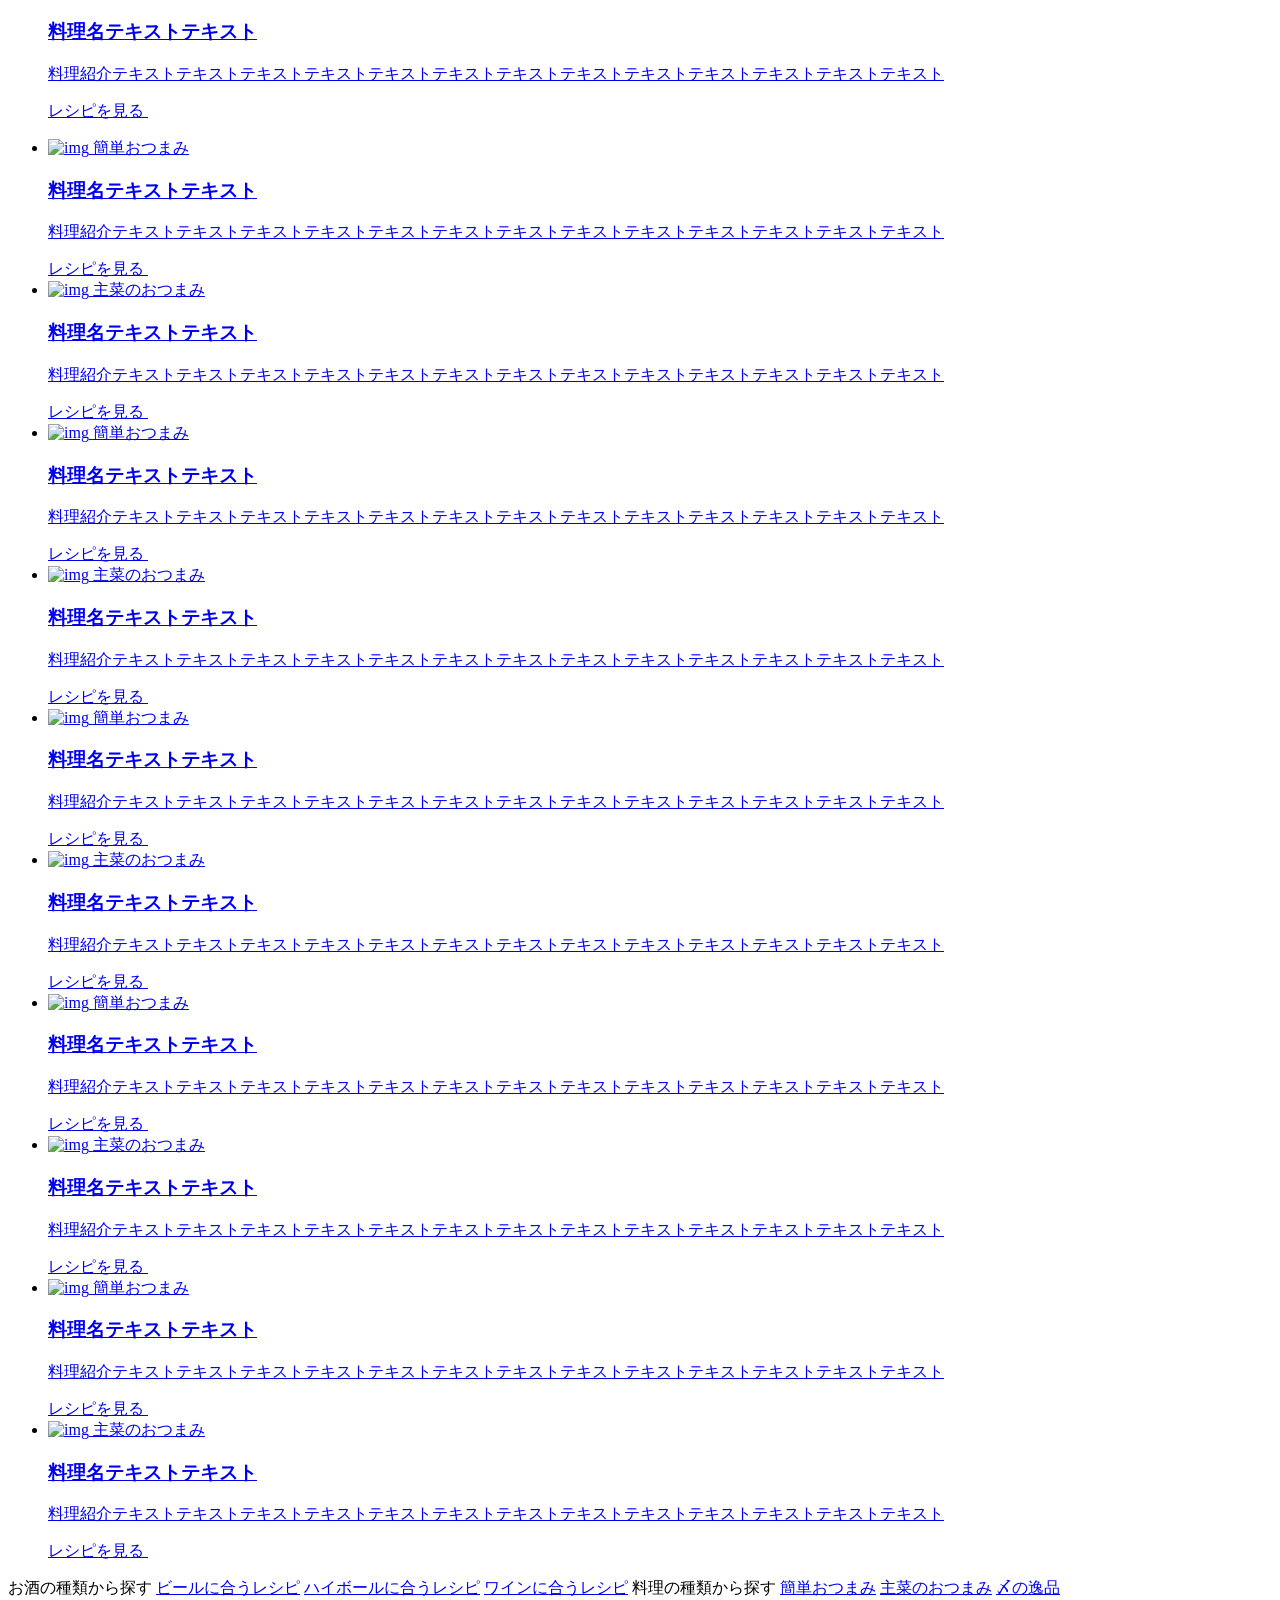
==== commit 84f79b96: "formからリンク" ====
--- a/MyPortfolio/_static/src/category/index.html
+++ b/MyPortfolio/_static/src/category/index.html
@@ -19,6 +19,7 @@
   <meta name="keywords" content="">
   <meta name="description" content="">
   <link rel="stylesheet" type="text/css" href="//cdn.jsdelivr.net/npm/slick-carousel@1.8.1/slick/slick.css" />
+  <link rel="stylesheet" type="text/css" href="//cdn.jsdelivr.net/npm/slick-carousel@1.8.1/slick/slick-theme.css" />
   <link rel="stylesheet" type="text/css" href="/css/style.css">
 </head>
 
@@ -41,8 +42,10 @@
         <a href="/" class="text">top</a>
         <div class="ico">
           <svg width="7" height="11" viewBox="0 0 7 11" fill="none" xmlns="http://www.w3.org/2000/svg">
-<path d="M6.83256 5.21875L1.91215 0.321713C1.75462 0.1662 1.49988 0.1662 1.34235 0.321713L0.678697 0.976859C0.521163 1.13237 0.521163 1.38384 0.678697 1.53935L4.65055 5.5L0.678697 9.46067C0.521163 9.61615 0.521163 9.86759 0.678697 10.0232L1.34235 10.6783C1.49988 10.8338 1.75462 10.8338 1.91215 10.6783L6.83256 5.78124C6.99009 5.62573 6.99009 5.37426 6.83256 5.21875Z" fill="#562708"/>
-</svg>
+            <path
+              d="M6.83256 5.21875L1.91215 0.321713C1.75462 0.1662 1.49988 0.1662 1.34235 0.321713L0.678697 0.976859C0.521163 1.13237 0.521163 1.38384 0.678697 1.53935L4.65055 5.5L0.678697 9.46067C0.521163 9.61615 0.521163 9.86759 0.678697 10.0232L1.34235 10.6783C1.49988 10.8338 1.75462 10.8338 1.91215 10.6783L6.83256 5.78124C6.99009 5.62573 6.99009 5.37426 6.83256 5.21875Z"
+              fill="#562708" />
+          </svg>
 
         </div>
         <a href="/recipes/" class="text">ビールに合うレシピ</a>
@@ -54,247 +57,524 @@
           <div class="p_recipes__rubi">レシピ</div>
           <h2 class=" p_home-recipes__with-b">ビールに合うレシピ</h2>
           <div class="p_recipes-menu sp">
-            <span class="title">お酒の種類から探す</span>
-            <select name="alcohol" id="alcohol">
-              <option value="">ビールに合うレシピ</option>
-              <option value="">ハイボールに合うレシピ</option>
-              <option value="">ワインに合うレシピ</option>
-            </select>
-            <span class="title">料理の種類から探す</span>
-            <select name="dish" id="dish">
-              <option value="">簡単おつまみ</option>
-              <option value="">主菜のおつまみ</option>
-              <option value="">〆の逸品</option>
+            <form action="" name="form1">
+              <span class="title">お酒の種類から探す</span>
+              <select name="alcohol" id="alcohol">
+                <option value="">選択してください</option>
+                <option value="/category/">ビールに合うレシピ</option>
+                <option value="/category/">ハイボールに合うレシピ</option>
+                <option value="">ワインに合うレシピ</option>
+              </select>
+              <span class="title">料理の種類から探す</span>
+              <select name="dish" id="dish">
+                <option value="">選択してください</option>
+                <option value="/category/">簡単おつまみ</option>
+                <option value="/category/">主菜のおつまみ</option>
+                <option value="/category/">〆の逸品</option>
+              </select>
+            </form>
             </select>
           </div>
           <div class="p_recipes-grid1">
-            <ul class="p_recipes-grid2">
-              <li class="p_recipes-grid__item">
-                <article class="p_home-recipes-card">
-                  <a href="/recipes/detail/" class="p_home-recipes-card__link">
-                    <div class="p_home-recipes-card__img">
-                      <img src="/img/common/photo/resipe01.png" alt="img" class="">
-                      <span class="p_home-recipes-card__label-a">簡単おつまみ</span>
-                    </div>
-                    <div class="p_home-recipes-card__info">
-                      <h3 class="p_home-recipes-card__headline">料理名テキストテキスト</h3>
-                      <p class="p_home-recipes-card__description">
-                        料理紹介テキストテキストテキストテキストテキストテキストテキストテキストテキストテキストテキストテキストテキスト
-                      </p>
-                      <div class="p_home-recipes-card__button c-button-s">レシピを見る
-                    <span class="ico">
-                     <svg width="7" height="11" viewBox="0 0 7 11" fill="none" xmlns="http://www.w3.org/2000/svg">
-<path d="M6.83256 5.21875L1.91215 0.321713C1.75462 0.1662 1.49988 0.1662 1.34235 0.321713L0.678697 0.976859C0.521163 1.13237 0.521163 1.38384 0.678697 1.53935L4.65055 5.5L0.678697 9.46067C0.521163 9.61615 0.521163 9.86759 0.678697 10.0232L1.34235 10.6783C1.49988 10.8338 1.75462 10.8338 1.91215 10.6783L6.83256 5.78124C6.99009 5.62573 6.99009 5.37426 6.83256 5.21875Z" fill="#fff"/>
-</svg>
-                    </span>
-                  </div>
-                    </div>
-                  </a>
-                </article>
-              </li>
-              <li class="p_recipes-grid__item">
-                <article class="p_home-recipes-card">
-                  <a href="/recipes/detail/" class="p_home-recipes-card__link">
-                    <div class="p_home-recipes-card__img">
-                      <img src="/img/common/photo/resipe02.png" alt="img" class="">
-                      <span class="p_home-recipes-card__label-m">主菜のおつまみ</span>
-                    </div>
-                    <div class="p_home-recipes-card__info">
-                      <h3 class="p_home-recipes-card__headline">料理名テキストテキスト</h3>
-                      <p class="p_home-recipes-card__description">
-                        料理紹介テキストテキストテキストテキストテキストテキストテキストテキストテキストテキストテキストテキストテキスト
-                      </p>
-                      <div class="p_home-recipes-card__button c-button-s">レシピを見る
-                    <span class="ico">
-                     <svg width="7" height="11" viewBox="0 0 7 11" fill="none" xmlns="http://www.w3.org/2000/svg">
-<path d="M6.83256 5.21875L1.91215 0.321713C1.75462 0.1662 1.49988 0.1662 1.34235 0.321713L0.678697 0.976859C0.521163 1.13237 0.521163 1.38384 0.678697 1.53935L4.65055 5.5L0.678697 9.46067C0.521163 9.61615 0.521163 9.86759 0.678697 10.0232L1.34235 10.6783C1.49988 10.8338 1.75462 10.8338 1.91215 10.6783L6.83256 5.78124C6.99009 5.62573 6.99009 5.37426 6.83256 5.21875Z" fill="#fff"/>
-</svg>
-                    </span>
-                  </div>
-                    </div>
-                  </a>
-                </article>
-              </li>
-              <li class="p_recipes-grid__item">
-                <article class="p_home-recipes-card">
-                  <a href="/recipes/detail/" class="p_home-recipes-card__link">
-                    <div class="p_home-recipes-card__img">
-                      <img src="/img/common/photo/resipe01.png" alt="img" class="">
-                      <span class="p_home-recipes-card__label-a">簡単おつまみ</span>
-                    </div>
-                    <div class="p_home-recipes-card__info">
-                      <h3 class="p_home-recipes-card__headline">料理名テキストテキスト</h3>
-                      <p class="p_home-recipes-card__description">
-                        料理紹介テキストテキストテキストテキストテキストテキストテキストテキストテキストテキストテキストテキストテキスト
-                      </p>
-                      <div class="p_home-recipes-card__button c-button-s">レシピを見る
-                    <span class="ico">
-                     <svg width="7" height="11" viewBox="0 0 7 11" fill="none" xmlns="http://www.w3.org/2000/svg">
-<path d="M6.83256 5.21875L1.91215 0.321713C1.75462 0.1662 1.49988 0.1662 1.34235 0.321713L0.678697 0.976859C0.521163 1.13237 0.521163 1.38384 0.678697 1.53935L4.65055 5.5L0.678697 9.46067C0.521163 9.61615 0.521163 9.86759 0.678697 10.0232L1.34235 10.6783C1.49988 10.8338 1.75462 10.8338 1.91215 10.6783L6.83256 5.78124C6.99009 5.62573 6.99009 5.37426 6.83256 5.21875Z" fill="#fff"/>
-</svg>
-                    </span>
-                  </div>
-                    </div>
-                  </a>
-                </article>
-              </li>
-              <li class="p_recipes-grid__item">
-                <article class="p_home-recipes-card">
-                  <a href="/recipes/detail/" class="p_home-recipes-card__link">
-                    <div class="p_home-recipes-card__img">
-                      <img src="/img/common/photo/resipe02.png" alt="img" class="">
-                      <span class="p_home-recipes-card__label-m">主菜のおつまみ</span>
-                    </div>
-                    <div class="p_home-recipes-card__info">
-                      <h3 class="p_home-recipes-card__headline">料理名テキストテキスト</h3>
-                      <p class="p_home-recipes-card__description">
-                        料理紹介テキストテキストテキストテキストテキストテキストテキストテキストテキストテキストテキストテキストテキスト
-                      </p>
-                      <div class="p_home-recipes-card__button c-button-s">レシピを見る
-                    <span class="ico">
-                     <svg width="7" height="11" viewBox="0 0 7 11" fill="none" xmlns="http://www.w3.org/2000/svg">
-<path d="M6.83256 5.21875L1.91215 0.321713C1.75462 0.1662 1.49988 0.1662 1.34235 0.321713L0.678697 0.976859C0.521163 1.13237 0.521163 1.38384 0.678697 1.53935L4.65055 5.5L0.678697 9.46067C0.521163 9.61615 0.521163 9.86759 0.678697 10.0232L1.34235 10.6783C1.49988 10.8338 1.75462 10.8338 1.91215 10.6783L6.83256 5.78124C6.99009 5.62573 6.99009 5.37426 6.83256 5.21875Z" fill="#fff"/>
-</svg>
-                    </span>
-                  </div>
-                    </div>
-                  </a>
-                </article>
-              </li>
-              <li class="p_recipes-grid__item">
-                <article class="p_home-recipes-card">
-                  <a href="/recipes/detail/" class="p_home-recipes-card__link">
-                    <div class="p_home-recipes-card__img">
-                      <img src="/img/common/photo/resipe01.png" alt="img" class="">
-                      <span class="p_home-recipes-card__label-a">簡単おつまみ</span>
-                    </div>
-                    <div class="p_home-recipes-card__info">
-                      <h3 class="p_home-recipes-card__headline">料理名テキストテキスト</h3>
-                      <p class="p_home-recipes-card__description">
-                        料理紹介テキストテキストテキストテキストテキストテキストテキストテキストテキストテキストテキストテキストテキスト
-                      </p>
-                      <div class="p_home-recipes-card__button c-button-s">レシピを見る
-                    <span class="ico">
-                     <svg width="7" height="11" viewBox="0 0 7 11" fill="none" xmlns="http://www.w3.org/2000/svg">
-<path d="M6.83256 5.21875L1.91215 0.321713C1.75462 0.1662 1.49988 0.1662 1.34235 0.321713L0.678697 0.976859C0.521163 1.13237 0.521163 1.38384 0.678697 1.53935L4.65055 5.5L0.678697 9.46067C0.521163 9.61615 0.521163 9.86759 0.678697 10.0232L1.34235 10.6783C1.49988 10.8338 1.75462 10.8338 1.91215 10.6783L6.83256 5.78124C6.99009 5.62573 6.99009 5.37426 6.83256 5.21875Z" fill="#fff"/>
-</svg>
-                    </span>
-                  </div>
-                    </div>
-                  </a>
-                </article>
-              </li>
-              <li class="p_recipes-grid__item">
-                <article class="p_home-recipes-card">
-                  <a href="/recipes/detail/" class="p_home-recipes-card__link">
-                    <div class="p_home-recipes-card__img">
-                      <img src="/img/common/photo/resipe02.png" alt="img" class="">
-                      <span class="p_home-recipes-card__label-m">主菜のおつまみ</span>
-                    </div>
-                    <div class="p_home-recipes-card__info">
-                      <h3 class="p_home-recipes-card__headline">料理名テキストテキスト</h3>
-                      <p class="p_home-recipes-card__description">
-                        料理紹介テキストテキストテキストテキストテキストテキストテキストテキストテキストテキストテキストテキストテキスト
-                      </p>
-                      <div class="p_home-recipes-card__button c-button-s">レシピを見る
-                    <span class="ico">
-                     <svg width="7" height="11" viewBox="0 0 7 11" fill="none" xmlns="http://www.w3.org/2000/svg">
-<path d="M6.83256 5.21875L1.91215 0.321713C1.75462 0.1662 1.49988 0.1662 1.34235 0.321713L0.678697 0.976859C0.521163 1.13237 0.521163 1.38384 0.678697 1.53935L4.65055 5.5L0.678697 9.46067C0.521163 9.61615 0.521163 9.86759 0.678697 10.0232L1.34235 10.6783C1.49988 10.8338 1.75462 10.8338 1.91215 10.6783L6.83256 5.78124C6.99009 5.62573 6.99009 5.37426 6.83256 5.21875Z" fill="#fff"/>
-</svg>
-                    </span>
-                  </div>
-                    </div>
-                  </a>
-                </article>
-              </li>
-              <li class="p_recipes-grid__item">
-                <article class="p_home-recipes-card">
-                  <a href="/recipes/detail/" class="p_home-recipes-card__link">
-                    <div class="p_home-recipes-card__img">
-                      <img src="/img/common/photo/resipe01.png" alt="img" class="">
-                      <span class="p_home-recipes-card__label-a">簡単おつまみ</span>
-                    </div>
-                    <div class="p_home-recipes-card__info">
-                      <h3 class="p_home-recipes-card__headline">料理名テキストテキスト</h3>
-                      <p class="p_home-recipes-card__description">
-                        料理紹介テキストテキストテキストテキストテキストテキストテキストテキストテキストテキストテキストテキストテキスト
-                      </p>
-                      <div class="p_home-recipes-card__button c-button-s">レシピを見る
-                    <span class="ico">
-                     <svg width="7" height="11" viewBox="0 0 7 11" fill="none" xmlns="http://www.w3.org/2000/svg">
-<path d="M6.83256 5.21875L1.91215 0.321713C1.75462 0.1662 1.49988 0.1662 1.34235 0.321713L0.678697 0.976859C0.521163 1.13237 0.521163 1.38384 0.678697 1.53935L4.65055 5.5L0.678697 9.46067C0.521163 9.61615 0.521163 9.86759 0.678697 10.0232L1.34235 10.6783C1.49988 10.8338 1.75462 10.8338 1.91215 10.6783L6.83256 5.78124C6.99009 5.62573 6.99009 5.37426 6.83256 5.21875Z" fill="#fff"/>
-</svg>
-                    </span>
-                  </div>
-                    </div>
-                  </a>
-                </article>
-              </li>
-              <li class="p_recipes-grid__item">
-                <article class="p_home-recipes-card">
-                  <a href="/recipes/detail/" class="p_home-recipes-card__link">
-                    <div class="p_home-recipes-card__img">
-                      <img src="/img/common/photo/resipe02.png" alt="img" class="">
-                      <span class="p_home-recipes-card__label-m">主菜のおつまみ</span>
-                    </div>
-                    <div class="p_home-recipes-card__info">
-                      <h3 class="p_home-recipes-card__headline">料理名テキストテキスト</h3>
-                      <p class="p_home-recipes-card__description">
-                        料理紹介テキストテキストテキストテキストテキストテキストテキストテキストテキストテキストテキストテキストテキスト
-                      </p>
-                      <div class="p_home-recipes-card__button c-button-s">レシピを見る
-                    <span class="ico">
-                     <svg width="7" height="11" viewBox="0 0 7 11" fill="none" xmlns="http://www.w3.org/2000/svg">
-<path d="M6.83256 5.21875L1.91215 0.321713C1.75462 0.1662 1.49988 0.1662 1.34235 0.321713L0.678697 0.976859C0.521163 1.13237 0.521163 1.38384 0.678697 1.53935L4.65055 5.5L0.678697 9.46067C0.521163 9.61615 0.521163 9.86759 0.678697 10.0232L1.34235 10.6783C1.49988 10.8338 1.75462 10.8338 1.91215 10.6783L6.83256 5.78124C6.99009 5.62573 6.99009 5.37426 6.83256 5.21875Z" fill="#fff"/>
-</svg>
-                    </span>
-                  </div>
-                    </div>
-                  </a>
-                </article>
-              </li>
-              <li class="p_recipes-grid__item">
-                <article class="p_home-recipes-card">
-                  <a href="/recipes/detail/" class="p_home-recipes-card__link">
-                    <div class="p_home-recipes-card__img">
-                      <img src="/img/common/photo/resipe01.png" alt="img" class="">
-                      <span class="p_home-recipes-card__label-a">簡単おつまみ</span>
-                    </div>
-                    <div class="p_home-recipes-card__info">
-                      <h3 class="p_home-recipes-card__headline">料理名テキストテキスト</h3>
-                      <p class="p_home-recipes-card__description">
-                        料理紹介テキストテキストテキストテキストテキストテキストテキストテキストテキストテキストテキストテキストテキスト
-                      </p>
-                      <div class="p_home-recipes-card__button c-button-s">レシピを見る
-                    <span class="ico">
-                     <svg width="7" height="11" viewBox="0 0 7 11" fill="none" xmlns="http://www.w3.org/2000/svg">
-<path d="M6.83256 5.21875L1.91215 0.321713C1.75462 0.1662 1.49988 0.1662 1.34235 0.321713L0.678697 0.976859C0.521163 1.13237 0.521163 1.38384 0.678697 1.53935L4.65055 5.5L0.678697 9.46067C0.521163 9.61615 0.521163 9.86759 0.678697 10.0232L1.34235 10.6783C1.49988 10.8338 1.75462 10.8338 1.91215 10.6783L6.83256 5.78124C6.99009 5.62573 6.99009 5.37426 6.83256 5.21875Z" fill="#fff"/>
-</svg>
-                    </span>
-                  </div>
-                    </div>
-                  </a>
-                </article>
-              </li>
-              <li class="p_recipes-grid__item">
-                <article class="p_home-recipes-card">
-                  <a href="/recipes/detail/" class="p_home-recipes-card__link">
-                    <div class="p_home-recipes-card__img">
-                      <img src="/img/common/photo/resipe02.png" alt="img" class="">
-                      <span class="p_home-recipes-card__label-m">主菜のおつまみ</span>
-                    </div>
-                    <div class="p_home-recipes-card__info">
-                      <h3 class="p_home-recipes-card__headline">料理名テキストテキスト</h3>
-                      <p class="p_home-recipes-card__description">
-                        料理紹介テキストテキストテキストテキストテキストテキストテキストテキストテキストテキストテキストテキストテキスト
-                      </p>
-                      <div class="p_home-recipes-card__button c-button-s">レシピを見る
-                    <span class="ico">
-                     <svg width="7" height="11" viewBox="0 0 7 11" fill="none" xmlns="http://www.w3.org/2000/svg">
-<path d="M6.83256 5.21875L1.91215 0.321713C1.75462 0.1662 1.49988 0.1662 1.34235 0.321713L0.678697 0.976859C0.521163 1.13237 0.521163 1.38384 0.678697 1.53935L4.65055 5.5L0.678697 9.46067C0.521163 9.61615 0.521163 9.86759 0.678697 10.0232L1.34235 10.6783C1.49988 10.8338 1.75462 10.8338 1.91215 10.6783L6.83256 5.78124C6.99009 5.62573 6.99009 5.37426 6.83256 5.21875Z" fill="#fff"/>
-</svg>
-                    </span>
-                  </div>
+            <ul class="p_recipes-grid2 pc">
+              <li class="p_recipes-grid__item anm-up">
+                <article class="p_home-recipes-card">
+                  <a href="/recipes/detail/" class="p_home-recipes-card__link">
+                    <div class="p_home-recipes-card__img">
+                      <img src="/img/common/photo/resipe01.png" alt="img" class="">
+                      <span class="p_home-recipes-card__label-a">簡単おつまみ</span>
+                    </div>
+                    <div class="p_home-recipes-card__info">
+                      <h3 class="p_home-recipes-card__headline">料理名テキストテキスト</h3>
+                      <p class="p_home-recipes-card__description">
+                        料理紹介テキストテキストテキストテキストテキストテキストテキストテキストテキストテキストテキストテキストテキスト
+                      </p>
+                      <div class="p_home-recipes-card__button c-button-s">レシピを見る
+                        <span class="ico">
+                          <svg width="7" height="11" viewBox="0 0 7 11" fill="none" xmlns="http://www.w3.org/2000/svg">
+                            <path
+                              d="M6.83256 5.21875L1.91215 0.321713C1.75462 0.1662 1.49988 0.1662 1.34235 0.321713L0.678697 0.976859C0.521163 1.13237 0.521163 1.38384 0.678697 1.53935L4.65055 5.5L0.678697 9.46067C0.521163 9.61615 0.521163 9.86759 0.678697 10.0232L1.34235 10.6783C1.49988 10.8338 1.75462 10.8338 1.91215 10.6783L6.83256 5.78124C6.99009 5.62573 6.99009 5.37426 6.83256 5.21875Z"
+                              fill="#fff" />
+                          </svg>
+                        </span>
+                      </div>
+                    </div>
+                  </a>
+                </article>
+              </li>
+              <li class="p_recipes-grid__item anm-up">
+                <article class="p_home-recipes-card">
+                  <a href="/recipes/detail/" class="p_home-recipes-card__link">
+                    <div class="p_home-recipes-card__img">
+                      <img src="/img/common/photo/resipe02.png" alt="img" class="">
+                      <span class="p_home-recipes-card__label-m">主菜のおつまみ</span>
+                    </div>
+                    <div class="p_home-recipes-card__info">
+                      <h3 class="p_home-recipes-card__headline">料理名テキストテキスト</h3>
+                      <p class="p_home-recipes-card__description">
+                        料理紹介テキストテキストテキストテキストテキストテキストテキストテキストテキストテキストテキストテキストテキスト
+                      </p>
+                      <div class="p_home-recipes-card__button c-button-s">レシピを見る
+                        <span class="ico">
+                          <svg width="7" height="11" viewBox="0 0 7 11" fill="none" xmlns="http://www.w3.org/2000/svg">
+                            <path
+                              d="M6.83256 5.21875L1.91215 0.321713C1.75462 0.1662 1.49988 0.1662 1.34235 0.321713L0.678697 0.976859C0.521163 1.13237 0.521163 1.38384 0.678697 1.53935L4.65055 5.5L0.678697 9.46067C0.521163 9.61615 0.521163 9.86759 0.678697 10.0232L1.34235 10.6783C1.49988 10.8338 1.75462 10.8338 1.91215 10.6783L6.83256 5.78124C6.99009 5.62573 6.99009 5.37426 6.83256 5.21875Z"
+                              fill="#fff" />
+                          </svg>
+                        </span>
+                      </div>
+                    </div>
+                  </a>
+                </article>
+              </li>
+              <li class="p_recipes-grid__item anm-up">
+                <article class="p_home-recipes-card">
+                  <a href="/recipes/detail/" class="p_home-recipes-card__link">
+                    <div class="p_home-recipes-card__img">
+                      <img src="/img/common/photo/resipe01.png" alt="img" class="">
+                      <span class="p_home-recipes-card__label-a">簡単おつまみ</span>
+                    </div>
+                    <div class="p_home-recipes-card__info">
+                      <h3 class="p_home-recipes-card__headline">料理名テキストテキスト</h3>
+                      <p class="p_home-recipes-card__description">
+                        料理紹介テキストテキストテキストテキストテキストテキストテキストテキストテキストテキストテキストテキストテキスト
+                      </p>
+                      <div class="p_home-recipes-card__button c-button-s">レシピを見る
+                        <span class="ico">
+                          <svg width="7" height="11" viewBox="0 0 7 11" fill="none" xmlns="http://www.w3.org/2000/svg">
+                            <path
+                              d="M6.83256 5.21875L1.91215 0.321713C1.75462 0.1662 1.49988 0.1662 1.34235 0.321713L0.678697 0.976859C0.521163 1.13237 0.521163 1.38384 0.678697 1.53935L4.65055 5.5L0.678697 9.46067C0.521163 9.61615 0.521163 9.86759 0.678697 10.0232L1.34235 10.6783C1.49988 10.8338 1.75462 10.8338 1.91215 10.6783L6.83256 5.78124C6.99009 5.62573 6.99009 5.37426 6.83256 5.21875Z"
+                              fill="#fff" />
+                          </svg>
+                        </span>
+                      </div>
+                    </div>
+                  </a>
+                </article>
+              </li>
+              <li class="p_recipes-grid__item anm-up">
+                <article class="p_home-recipes-card">
+                  <a href="/recipes/detail/" class="p_home-recipes-card__link">
+                    <div class="p_home-recipes-card__img">
+                      <img src="/img/common/photo/resipe02.png" alt="img" class="">
+                      <span class="p_home-recipes-card__label-m">主菜のおつまみ</span>
+                    </div>
+                    <div class="p_home-recipes-card__info">
+                      <h3 class="p_home-recipes-card__headline">料理名テキストテキスト</h3>
+                      <p class="p_home-recipes-card__description">
+                        料理紹介テキストテキストテキストテキストテキストテキストテキストテキストテキストテキストテキストテキストテキスト
+                      </p>
+                      <div class="p_home-recipes-card__button c-button-s">レシピを見る
+                        <span class="ico">
+                          <svg width="7" height="11" viewBox="0 0 7 11" fill="none" xmlns="http://www.w3.org/2000/svg">
+                            <path
+                              d="M6.83256 5.21875L1.91215 0.321713C1.75462 0.1662 1.49988 0.1662 1.34235 0.321713L0.678697 0.976859C0.521163 1.13237 0.521163 1.38384 0.678697 1.53935L4.65055 5.5L0.678697 9.46067C0.521163 9.61615 0.521163 9.86759 0.678697 10.0232L1.34235 10.6783C1.49988 10.8338 1.75462 10.8338 1.91215 10.6783L6.83256 5.78124C6.99009 5.62573 6.99009 5.37426 6.83256 5.21875Z"
+                              fill="#fff" />
+                          </svg>
+                        </span>
+                      </div>
+                    </div>
+                  </a>
+                </article>
+              </li>
+              <li class="p_recipes-grid__item anm-up">
+                <article class="p_home-recipes-card">
+                  <a href="/recipes/detail/" class="p_home-recipes-card__link">
+                    <div class="p_home-recipes-card__img">
+                      <img src="/img/common/photo/resipe01.png" alt="img" class="">
+                      <span class="p_home-recipes-card__label-a">簡単おつまみ</span>
+                    </div>
+                    <div class="p_home-recipes-card__info">
+                      <h3 class="p_home-recipes-card__headline">料理名テキストテキスト</h3>
+                      <p class="p_home-recipes-card__description">
+                        料理紹介テキストテキストテキストテキストテキストテキストテキストテキストテキストテキストテキストテキストテキスト
+                      </p>
+                      <div class="p_home-recipes-card__button c-button-s">レシピを見る
+                        <span class="ico">
+                          <svg width="7" height="11" viewBox="0 0 7 11" fill="none" xmlns="http://www.w3.org/2000/svg">
+                            <path
+                              d="M6.83256 5.21875L1.91215 0.321713C1.75462 0.1662 1.49988 0.1662 1.34235 0.321713L0.678697 0.976859C0.521163 1.13237 0.521163 1.38384 0.678697 1.53935L4.65055 5.5L0.678697 9.46067C0.521163 9.61615 0.521163 9.86759 0.678697 10.0232L1.34235 10.6783C1.49988 10.8338 1.75462 10.8338 1.91215 10.6783L6.83256 5.78124C6.99009 5.62573 6.99009 5.37426 6.83256 5.21875Z"
+                              fill="#fff" />
+                          </svg>
+                        </span>
+                      </div>
+                    </div>
+                  </a>
+                </article>
+              </li>
+              <li class="p_recipes-grid__item anm-up">
+                <article class="p_home-recipes-card">
+                  <a href="/recipes/detail/" class="p_home-recipes-card__link">
+                    <div class="p_home-recipes-card__img">
+                      <img src="/img/common/photo/resipe02.png" alt="img" class="">
+                      <span class="p_home-recipes-card__label-m">主菜のおつまみ</span>
+                    </div>
+                    <div class="p_home-recipes-card__info">
+                      <h3 class="p_home-recipes-card__headline">料理名テキストテキスト</h3>
+                      <p class="p_home-recipes-card__description">
+                        料理紹介テキストテキストテキストテキストテキストテキストテキストテキストテキストテキストテキストテキストテキスト
+                      </p>
+                      <div class="p_home-recipes-card__button c-button-s">レシピを見る
+                        <span class="ico">
+                          <svg width="7" height="11" viewBox="0 0 7 11" fill="none" xmlns="http://www.w3.org/2000/svg">
+                            <path
+                              d="M6.83256 5.21875L1.91215 0.321713C1.75462 0.1662 1.49988 0.1662 1.34235 0.321713L0.678697 0.976859C0.521163 1.13237 0.521163 1.38384 0.678697 1.53935L4.65055 5.5L0.678697 9.46067C0.521163 9.61615 0.521163 9.86759 0.678697 10.0232L1.34235 10.6783C1.49988 10.8338 1.75462 10.8338 1.91215 10.6783L6.83256 5.78124C6.99009 5.62573 6.99009 5.37426 6.83256 5.21875Z"
+                              fill="#fff" />
+                          </svg>
+                        </span>
+                      </div>
+                    </div>
+                  </a>
+                </article>
+              </li>
+              <li class="p_recipes-grid__item anm-up">
+                <article class="p_home-recipes-card">
+                  <a href="/recipes/detail/" class="p_home-recipes-card__link">
+                    <div class="p_home-recipes-card__img">
+                      <img src="/img/common/photo/resipe01.png" alt="img" class="">
+                      <span class="p_home-recipes-card__label-a">簡単おつまみ</span>
+                    </div>
+                    <div class="p_home-recipes-card__info">
+                      <h3 class="p_home-recipes-card__headline">料理名テキストテキスト</h3>
+                      <p class="p_home-recipes-card__description">
+                        料理紹介テキストテキストテキストテキストテキストテキストテキストテキストテキストテキストテキストテキストテキスト
+                      </p>
+                      <div class="p_home-recipes-card__button c-button-s">レシピを見る
+                        <span class="ico">
+                          <svg width="7" height="11" viewBox="0 0 7 11" fill="none" xmlns="http://www.w3.org/2000/svg">
+                            <path
+                              d="M6.83256 5.21875L1.91215 0.321713C1.75462 0.1662 1.49988 0.1662 1.34235 0.321713L0.678697 0.976859C0.521163 1.13237 0.521163 1.38384 0.678697 1.53935L4.65055 5.5L0.678697 9.46067C0.521163 9.61615 0.521163 9.86759 0.678697 10.0232L1.34235 10.6783C1.49988 10.8338 1.75462 10.8338 1.91215 10.6783L6.83256 5.78124C6.99009 5.62573 6.99009 5.37426 6.83256 5.21875Z"
+                              fill="#fff" />
+                          </svg>
+                        </span>
+                      </div>
+                    </div>
+                  </a>
+                </article>
+              </li>
+              <li class="p_recipes-grid__item anm-up">
+                <article class="p_home-recipes-card">
+                  <a href="/recipes/detail/" class="p_home-recipes-card__link">
+                    <div class="p_home-recipes-card__img">
+                      <img src="/img/common/photo/resipe02.png" alt="img" class="">
+                      <span class="p_home-recipes-card__label-m">主菜のおつまみ</span>
+                    </div>
+                    <div class="p_home-recipes-card__info">
+                      <h3 class="p_home-recipes-card__headline">料理名テキストテキスト</h3>
+                      <p class="p_home-recipes-card__description">
+                        料理紹介テキストテキストテキストテキストテキストテキストテキストテキストテキストテキストテキストテキストテキスト
+                      </p>
+                      <div class="p_home-recipes-card__button c-button-s">レシピを見る
+                        <span class="ico">
+                          <svg width="7" height="11" viewBox="0 0 7 11" fill="none" xmlns="http://www.w3.org/2000/svg">
+                            <path
+                              d="M6.83256 5.21875L1.91215 0.321713C1.75462 0.1662 1.49988 0.1662 1.34235 0.321713L0.678697 0.976859C0.521163 1.13237 0.521163 1.38384 0.678697 1.53935L4.65055 5.5L0.678697 9.46067C0.521163 9.61615 0.521163 9.86759 0.678697 10.0232L1.34235 10.6783C1.49988 10.8338 1.75462 10.8338 1.91215 10.6783L6.83256 5.78124C6.99009 5.62573 6.99009 5.37426 6.83256 5.21875Z"
+                              fill="#fff" />
+                          </svg>
+                        </span>
+                      </div>
+                    </div>
+                  </a>
+                </article>
+              </li>
+              <li class="p_recipes-grid__item anm-up">
+                <article class="p_home-recipes-card">
+                  <a href="/recipes/detail/" class="p_home-recipes-card__link">
+                    <div class="p_home-recipes-card__img">
+                      <img src="/img/common/photo/resipe01.png" alt="img" class="">
+                      <span class="p_home-recipes-card__label-a">簡単おつまみ</span>
+                    </div>
+                    <div class="p_home-recipes-card__info">
+                      <h3 class="p_home-recipes-card__headline">料理名テキストテキスト</h3>
+                      <p class="p_home-recipes-card__description">
+                        料理紹介テキストテキストテキストテキストテキストテキストテキストテキストテキストテキストテキストテキストテキスト
+                      </p>
+                      <div class="p_home-recipes-card__button c-button-s">レシピを見る
+                        <span class="ico">
+                          <svg width="7" height="11" viewBox="0 0 7 11" fill="none" xmlns="http://www.w3.org/2000/svg">
+                            <path
+                              d="M6.83256 5.21875L1.91215 0.321713C1.75462 0.1662 1.49988 0.1662 1.34235 0.321713L0.678697 0.976859C0.521163 1.13237 0.521163 1.38384 0.678697 1.53935L4.65055 5.5L0.678697 9.46067C0.521163 9.61615 0.521163 9.86759 0.678697 10.0232L1.34235 10.6783C1.49988 10.8338 1.75462 10.8338 1.91215 10.6783L6.83256 5.78124C6.99009 5.62573 6.99009 5.37426 6.83256 5.21875Z"
+                              fill="#fff" />
+                          </svg>
+                        </span>
+                      </div>
+                    </div>
+                  </a>
+                </article>
+              </li>
+              <li class="p_recipes-grid__item anm-up">
+                <article class="p_home-recipes-card">
+                  <a href="/recipes/detail/" class="p_home-recipes-card__link">
+                    <div class="p_home-recipes-card__img">
+                      <img src="/img/common/photo/resipe02.png" alt="img" class="">
+                      <span class="p_home-recipes-card__label-m">主菜のおつまみ</span>
+                    </div>
+                    <div class="p_home-recipes-card__info">
+                      <h3 class="p_home-recipes-card__headline">料理名テキストテキスト</h3>
+                      <p class="p_home-recipes-card__description">
+                        料理紹介テキストテキストテキストテキストテキストテキストテキストテキストテキストテキストテキストテキストテキスト
+                      </p>
+                      <div class="p_home-recipes-card__button c-button-s">レシピを見る
+                        <span class="ico">
+                          <svg width="7" height="11" viewBox="0 0 7 11" fill="none" xmlns="http://www.w3.org/2000/svg">
+                            <path
+                              d="M6.83256 5.21875L1.91215 0.321713C1.75462 0.1662 1.49988 0.1662 1.34235 0.321713L0.678697 0.976859C0.521163 1.13237 0.521163 1.38384 0.678697 1.53935L4.65055 5.5L0.678697 9.46067C0.521163 9.61615 0.521163 9.86759 0.678697 10.0232L1.34235 10.6783C1.49988 10.8338 1.75462 10.8338 1.91215 10.6783L6.83256 5.78124C6.99009 5.62573 6.99009 5.37426 6.83256 5.21875Z"
+                              fill="#fff" />
+                          </svg>
+                        </span>
+                      </div>
+                    </div>
+                  </a>
+                </article>
+              </li>
+            </ul>
+            <ul class="p_recipes-grid2  l-slider01-block__slider sp">
+              <li class="p_recipes-grid__item anm-up">
+                <article class="p_home-recipes-card">
+                  <a href="/recipes/detail/" class="p_home-recipes-card__link">
+                    <div class="p_home-recipes-card__img">
+                      <img src="/img/common/photo/resipe01.png" alt="img" class="">
+                      <span class="p_home-recipes-card__label-a">簡単おつまみ</span>
+                    </div>
+                    <div class="p_home-recipes-card__info">
+                      <h3 class="p_home-recipes-card__headline">料理名テキストテキスト</h3>
+                      <p class="p_home-recipes-card__description">
+                        料理紹介テキストテキストテキストテキストテキストテキストテキストテキストテキストテキストテキストテキストテキスト
+                      </p>
+                      <div class="p_home-recipes-card__button c-button-s">レシピを見る
+                        <span class="ico">
+                          <svg width="7" height="11" viewBox="0 0 7 11" fill="none" xmlns="http://www.w3.org/2000/svg">
+                            <path
+                              d="M6.83256 5.21875L1.91215 0.321713C1.75462 0.1662 1.49988 0.1662 1.34235 0.321713L0.678697 0.976859C0.521163 1.13237 0.521163 1.38384 0.678697 1.53935L4.65055 5.5L0.678697 9.46067C0.521163 9.61615 0.521163 9.86759 0.678697 10.0232L1.34235 10.6783C1.49988 10.8338 1.75462 10.8338 1.91215 10.6783L6.83256 5.78124C6.99009 5.62573 6.99009 5.37426 6.83256 5.21875Z"
+                              fill="#fff" />
+                          </svg>
+                        </span>
+                      </div>
+                    </div>
+                  </a>
+                </article>
+              </li>
+              <li class="p_recipes-grid__item anm-up">
+                <article class="p_home-recipes-card">
+                  <a href="/recipes/detail/" class="p_home-recipes-card__link">
+                    <div class="p_home-recipes-card__img">
+                      <img src="/img/common/photo/resipe02.png" alt="img" class="">
+                      <span class="p_home-recipes-card__label-m">主菜のおつまみ</span>
+                    </div>
+                    <div class="p_home-recipes-card__info">
+                      <h3 class="p_home-recipes-card__headline">料理名テキストテキスト</h3>
+                      <p class="p_home-recipes-card__description">
+                        料理紹介テキストテキストテキストテキストテキストテキストテキストテキストテキストテキストテキストテキストテキスト
+                      </p>
+                      <div class="p_home-recipes-card__button c-button-s">レシピを見る
+                        <span class="ico">
+                          <svg width="7" height="11" viewBox="0 0 7 11" fill="none" xmlns="http://www.w3.org/2000/svg">
+                            <path
+                              d="M6.83256 5.21875L1.91215 0.321713C1.75462 0.1662 1.49988 0.1662 1.34235 0.321713L0.678697 0.976859C0.521163 1.13237 0.521163 1.38384 0.678697 1.53935L4.65055 5.5L0.678697 9.46067C0.521163 9.61615 0.521163 9.86759 0.678697 10.0232L1.34235 10.6783C1.49988 10.8338 1.75462 10.8338 1.91215 10.6783L6.83256 5.78124C6.99009 5.62573 6.99009 5.37426 6.83256 5.21875Z"
+                              fill="#fff" />
+                          </svg>
+                        </span>
+                      </div>
+                    </div>
+                  </a>
+                </article>
+              </li>
+              <li class="p_recipes-grid__item anm-up">
+                <article class="p_home-recipes-card">
+                  <a href="/recipes/detail/" class="p_home-recipes-card__link">
+                    <div class="p_home-recipes-card__img">
+                      <img src="/img/common/photo/resipe01.png" alt="img" class="">
+                      <span class="p_home-recipes-card__label-a">簡単おつまみ</span>
+                    </div>
+                    <div class="p_home-recipes-card__info">
+                      <h3 class="p_home-recipes-card__headline">料理名テキストテキスト</h3>
+                      <p class="p_home-recipes-card__description">
+                        料理紹介テキストテキストテキストテキストテキストテキストテキストテキストテキストテキストテキストテキストテキスト
+                      </p>
+                      <div class="p_home-recipes-card__button c-button-s">レシピを見る
+                        <span class="ico">
+                          <svg width="7" height="11" viewBox="0 0 7 11" fill="none" xmlns="http://www.w3.org/2000/svg">
+                            <path
+                              d="M6.83256 5.21875L1.91215 0.321713C1.75462 0.1662 1.49988 0.1662 1.34235 0.321713L0.678697 0.976859C0.521163 1.13237 0.521163 1.38384 0.678697 1.53935L4.65055 5.5L0.678697 9.46067C0.521163 9.61615 0.521163 9.86759 0.678697 10.0232L1.34235 10.6783C1.49988 10.8338 1.75462 10.8338 1.91215 10.6783L6.83256 5.78124C6.99009 5.62573 6.99009 5.37426 6.83256 5.21875Z"
+                              fill="#fff" />
+                          </svg>
+                        </span>
+                      </div>
+                    </div>
+                  </a>
+                </article>
+              </li>
+              <li class="p_recipes-grid__item anm-up">
+                <article class="p_home-recipes-card">
+                  <a href="/recipes/detail/" class="p_home-recipes-card__link">
+                    <div class="p_home-recipes-card__img">
+                      <img src="/img/common/photo/resipe02.png" alt="img" class="">
+                      <span class="p_home-recipes-card__label-m">主菜のおつまみ</span>
+                    </div>
+                    <div class="p_home-recipes-card__info">
+                      <h3 class="p_home-recipes-card__headline">料理名テキストテキスト</h3>
+                      <p class="p_home-recipes-card__description">
+                        料理紹介テキストテキストテキストテキストテキストテキストテキストテキストテキストテキストテキストテキストテキスト
+                      </p>
+                      <div class="p_home-recipes-card__button c-button-s">レシピを見る
+                        <span class="ico">
+                          <svg width="7" height="11" viewBox="0 0 7 11" fill="none" xmlns="http://www.w3.org/2000/svg">
+                            <path
+                              d="M6.83256 5.21875L1.91215 0.321713C1.75462 0.1662 1.49988 0.1662 1.34235 0.321713L0.678697 0.976859C0.521163 1.13237 0.521163 1.38384 0.678697 1.53935L4.65055 5.5L0.678697 9.46067C0.521163 9.61615 0.521163 9.86759 0.678697 10.0232L1.34235 10.6783C1.49988 10.8338 1.75462 10.8338 1.91215 10.6783L6.83256 5.78124C6.99009 5.62573 6.99009 5.37426 6.83256 5.21875Z"
+                              fill="#fff" />
+                          </svg>
+                        </span>
+                      </div>
+                    </div>
+                  </a>
+                </article>
+              </li>
+              <li class="p_recipes-grid__item anm-up">
+                <article class="p_home-recipes-card">
+                  <a href="/recipes/detail/" class="p_home-recipes-card__link">
+                    <div class="p_home-recipes-card__img">
+                      <img src="/img/common/photo/resipe01.png" alt="img" class="">
+                      <span class="p_home-recipes-card__label-a">簡単おつまみ</span>
+                    </div>
+                    <div class="p_home-recipes-card__info">
+                      <h3 class="p_home-recipes-card__headline">料理名テキストテキスト</h3>
+                      <p class="p_home-recipes-card__description">
+                        料理紹介テキストテキストテキストテキストテキストテキストテキストテキストテキストテキストテキストテキストテキスト
+                      </p>
+                      <div class="p_home-recipes-card__button c-button-s">レシピを見る
+                        <span class="ico">
+                          <svg width="7" height="11" viewBox="0 0 7 11" fill="none" xmlns="http://www.w3.org/2000/svg">
+                            <path
+                              d="M6.83256 5.21875L1.91215 0.321713C1.75462 0.1662 1.49988 0.1662 1.34235 0.321713L0.678697 0.976859C0.521163 1.13237 0.521163 1.38384 0.678697 1.53935L4.65055 5.5L0.678697 9.46067C0.521163 9.61615 0.521163 9.86759 0.678697 10.0232L1.34235 10.6783C1.49988 10.8338 1.75462 10.8338 1.91215 10.6783L6.83256 5.78124C6.99009 5.62573 6.99009 5.37426 6.83256 5.21875Z"
+                              fill="#fff" />
+                          </svg>
+                        </span>
+                      </div>
+                    </div>
+                  </a>
+                </article>
+              </li>
+              <li class="p_recipes-grid__item anm-up">
+                <article class="p_home-recipes-card">
+                  <a href="/recipes/detail/" class="p_home-recipes-card__link">
+                    <div class="p_home-recipes-card__img">
+                      <img src="/img/common/photo/resipe02.png" alt="img" class="">
+                      <span class="p_home-recipes-card__label-m">主菜のおつまみ</span>
+                    </div>
+                    <div class="p_home-recipes-card__info">
+                      <h3 class="p_home-recipes-card__headline">料理名テキストテキスト</h3>
+                      <p class="p_home-recipes-card__description">
+                        料理紹介テキストテキストテキストテキストテキストテキストテキストテキストテキストテキストテキストテキストテキスト
+                      </p>
+                      <div class="p_home-recipes-card__button c-button-s">レシピを見る
+                        <span class="ico">
+                          <svg width="7" height="11" viewBox="0 0 7 11" fill="none" xmlns="http://www.w3.org/2000/svg">
+                            <path
+                              d="M6.83256 5.21875L1.91215 0.321713C1.75462 0.1662 1.49988 0.1662 1.34235 0.321713L0.678697 0.976859C0.521163 1.13237 0.521163 1.38384 0.678697 1.53935L4.65055 5.5L0.678697 9.46067C0.521163 9.61615 0.521163 9.86759 0.678697 10.0232L1.34235 10.6783C1.49988 10.8338 1.75462 10.8338 1.91215 10.6783L6.83256 5.78124C6.99009 5.62573 6.99009 5.37426 6.83256 5.21875Z"
+                              fill="#fff" />
+                          </svg>
+                        </span>
+                      </div>
+                    </div>
+                  </a>
+                </article>
+              </li>
+              <li class="p_recipes-grid__item anm-up">
+                <article class="p_home-recipes-card">
+                  <a href="/recipes/detail/" class="p_home-recipes-card__link">
+                    <div class="p_home-recipes-card__img">
+                      <img src="/img/common/photo/resipe01.png" alt="img" class="">
+                      <span class="p_home-recipes-card__label-a">簡単おつまみ</span>
+                    </div>
+                    <div class="p_home-recipes-card__info">
+                      <h3 class="p_home-recipes-card__headline">料理名テキストテキスト</h3>
+                      <p class="p_home-recipes-card__description">
+                        料理紹介テキストテキストテキストテキストテキストテキストテキストテキストテキストテキストテキストテキストテキスト
+                      </p>
+                      <div class="p_home-recipes-card__button c-button-s">レシピを見る
+                        <span class="ico">
+                          <svg width="7" height="11" viewBox="0 0 7 11" fill="none" xmlns="http://www.w3.org/2000/svg">
+                            <path
+                              d="M6.83256 5.21875L1.91215 0.321713C1.75462 0.1662 1.49988 0.1662 1.34235 0.321713L0.678697 0.976859C0.521163 1.13237 0.521163 1.38384 0.678697 1.53935L4.65055 5.5L0.678697 9.46067C0.521163 9.61615 0.521163 9.86759 0.678697 10.0232L1.34235 10.6783C1.49988 10.8338 1.75462 10.8338 1.91215 10.6783L6.83256 5.78124C6.99009 5.62573 6.99009 5.37426 6.83256 5.21875Z"
+                              fill="#fff" />
+                          </svg>
+                        </span>
+                      </div>
+                    </div>
+                  </a>
+                </article>
+              </li>
+              <li class="p_recipes-grid__item anm-up">
+                <article class="p_home-recipes-card">
+                  <a href="/recipes/detail/" class="p_home-recipes-card__link">
+                    <div class="p_home-recipes-card__img">
+                      <img src="/img/common/photo/resipe02.png" alt="img" class="">
+                      <span class="p_home-recipes-card__label-m">主菜のおつまみ</span>
+                    </div>
+                    <div class="p_home-recipes-card__info">
+                      <h3 class="p_home-recipes-card__headline">料理名テキストテキスト</h3>
+                      <p class="p_home-recipes-card__description">
+                        料理紹介テキストテキストテキストテキストテキストテキストテキストテキストテキストテキストテキストテキストテキスト
+                      </p>
+                      <div class="p_home-recipes-card__button c-button-s">レシピを見る
+                        <span class="ico">
+                          <svg width="7" height="11" viewBox="0 0 7 11" fill="none" xmlns="http://www.w3.org/2000/svg">
+                            <path
+                              d="M6.83256 5.21875L1.91215 0.321713C1.75462 0.1662 1.49988 0.1662 1.34235 0.321713L0.678697 0.976859C0.521163 1.13237 0.521163 1.38384 0.678697 1.53935L4.65055 5.5L0.678697 9.46067C0.521163 9.61615 0.521163 9.86759 0.678697 10.0232L1.34235 10.6783C1.49988 10.8338 1.75462 10.8338 1.91215 10.6783L6.83256 5.78124C6.99009 5.62573 6.99009 5.37426 6.83256 5.21875Z"
+                              fill="#fff" />
+                          </svg>
+                        </span>
+                      </div>
+                    </div>
+                  </a>
+                </article>
+              </li>
+              <li class="p_recipes-grid__item anm-up">
+                <article class="p_home-recipes-card">
+                  <a href="/recipes/detail/" class="p_home-recipes-card__link">
+                    <div class="p_home-recipes-card__img">
+                      <img src="/img/common/photo/resipe01.png" alt="img" class="">
+                      <span class="p_home-recipes-card__label-a">簡単おつまみ</span>
+                    </div>
+                    <div class="p_home-recipes-card__info">
+                      <h3 class="p_home-recipes-card__headline">料理名テキストテキスト</h3>
+                      <p class="p_home-recipes-card__description">
+                        料理紹介テキストテキストテキストテキストテキストテキストテキストテキストテキストテキストテキストテキストテキスト
+                      </p>
+                      <div class="p_home-recipes-card__button c-button-s">レシピを見る
+                        <span class="ico">
+                          <svg width="7" height="11" viewBox="0 0 7 11" fill="none" xmlns="http://www.w3.org/2000/svg">
+                            <path
+                              d="M6.83256 5.21875L1.91215 0.321713C1.75462 0.1662 1.49988 0.1662 1.34235 0.321713L0.678697 0.976859C0.521163 1.13237 0.521163 1.38384 0.678697 1.53935L4.65055 5.5L0.678697 9.46067C0.521163 9.61615 0.521163 9.86759 0.678697 10.0232L1.34235 10.6783C1.49988 10.8338 1.75462 10.8338 1.91215 10.6783L6.83256 5.78124C6.99009 5.62573 6.99009 5.37426 6.83256 5.21875Z"
+                              fill="#fff" />
+                          </svg>
+                        </span>
+                      </div>
+                    </div>
+                  </a>
+                </article>
+              </li>
+              <li class="p_recipes-grid__item anm-up">
+                <article class="p_home-recipes-card">
+                  <a href="/recipes/detail/" class="p_home-recipes-card__link">
+                    <div class="p_home-recipes-card__img">
+                      <img src="/img/common/photo/resipe02.png" alt="img" class="">
+                      <span class="p_home-recipes-card__label-m">主菜のおつまみ</span>
+                    </div>
+                    <div class="p_home-recipes-card__info">
+                      <h3 class="p_home-recipes-card__headline">料理名テキストテキスト</h3>
+                      <p class="p_home-recipes-card__description">
+                        料理紹介テキストテキストテキストテキストテキストテキストテキストテキストテキストテキストテキストテキストテキスト
+                      </p>
+                      <div class="p_home-recipes-card__button c-button-s">レシピを見る
+                        <span class="ico">
+                          <svg width="7" height="11" viewBox="0 0 7 11" fill="none" xmlns="http://www.w3.org/2000/svg">
+                            <path
+                              d="M6.83256 5.21875L1.91215 0.321713C1.75462 0.1662 1.49988 0.1662 1.34235 0.321713L0.678697 0.976859C0.521163 1.13237 0.521163 1.38384 0.678697 1.53935L4.65055 5.5L0.678697 9.46067C0.521163 9.61615 0.521163 9.86759 0.678697 10.0232L1.34235 10.6783C1.49988 10.8338 1.75462 10.8338 1.91215 10.6783L6.83256 5.78124C6.99009 5.62573 6.99009 5.37426 6.83256 5.21875Z"
+                              fill="#fff" />
+                          </svg>
+                        </span>
+                      </div>
                     </div>
                   </a>
                 </article>
